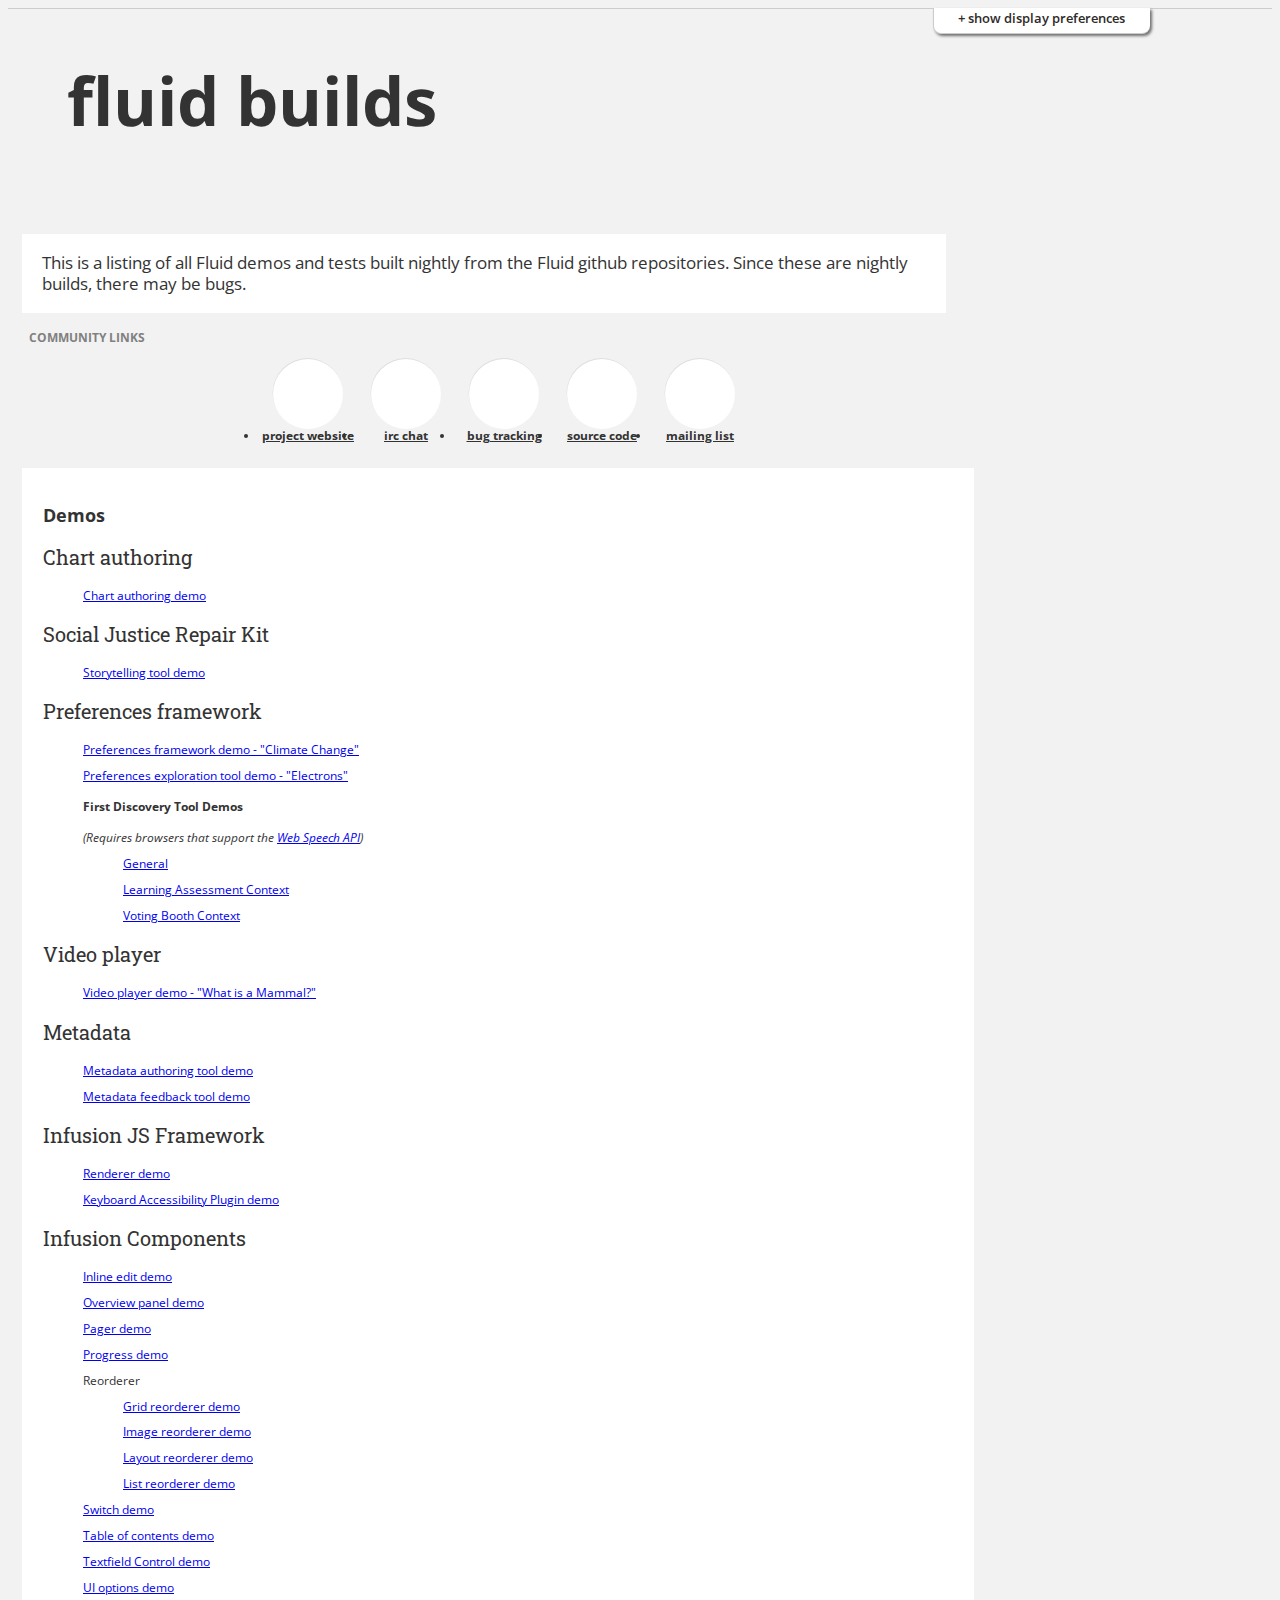
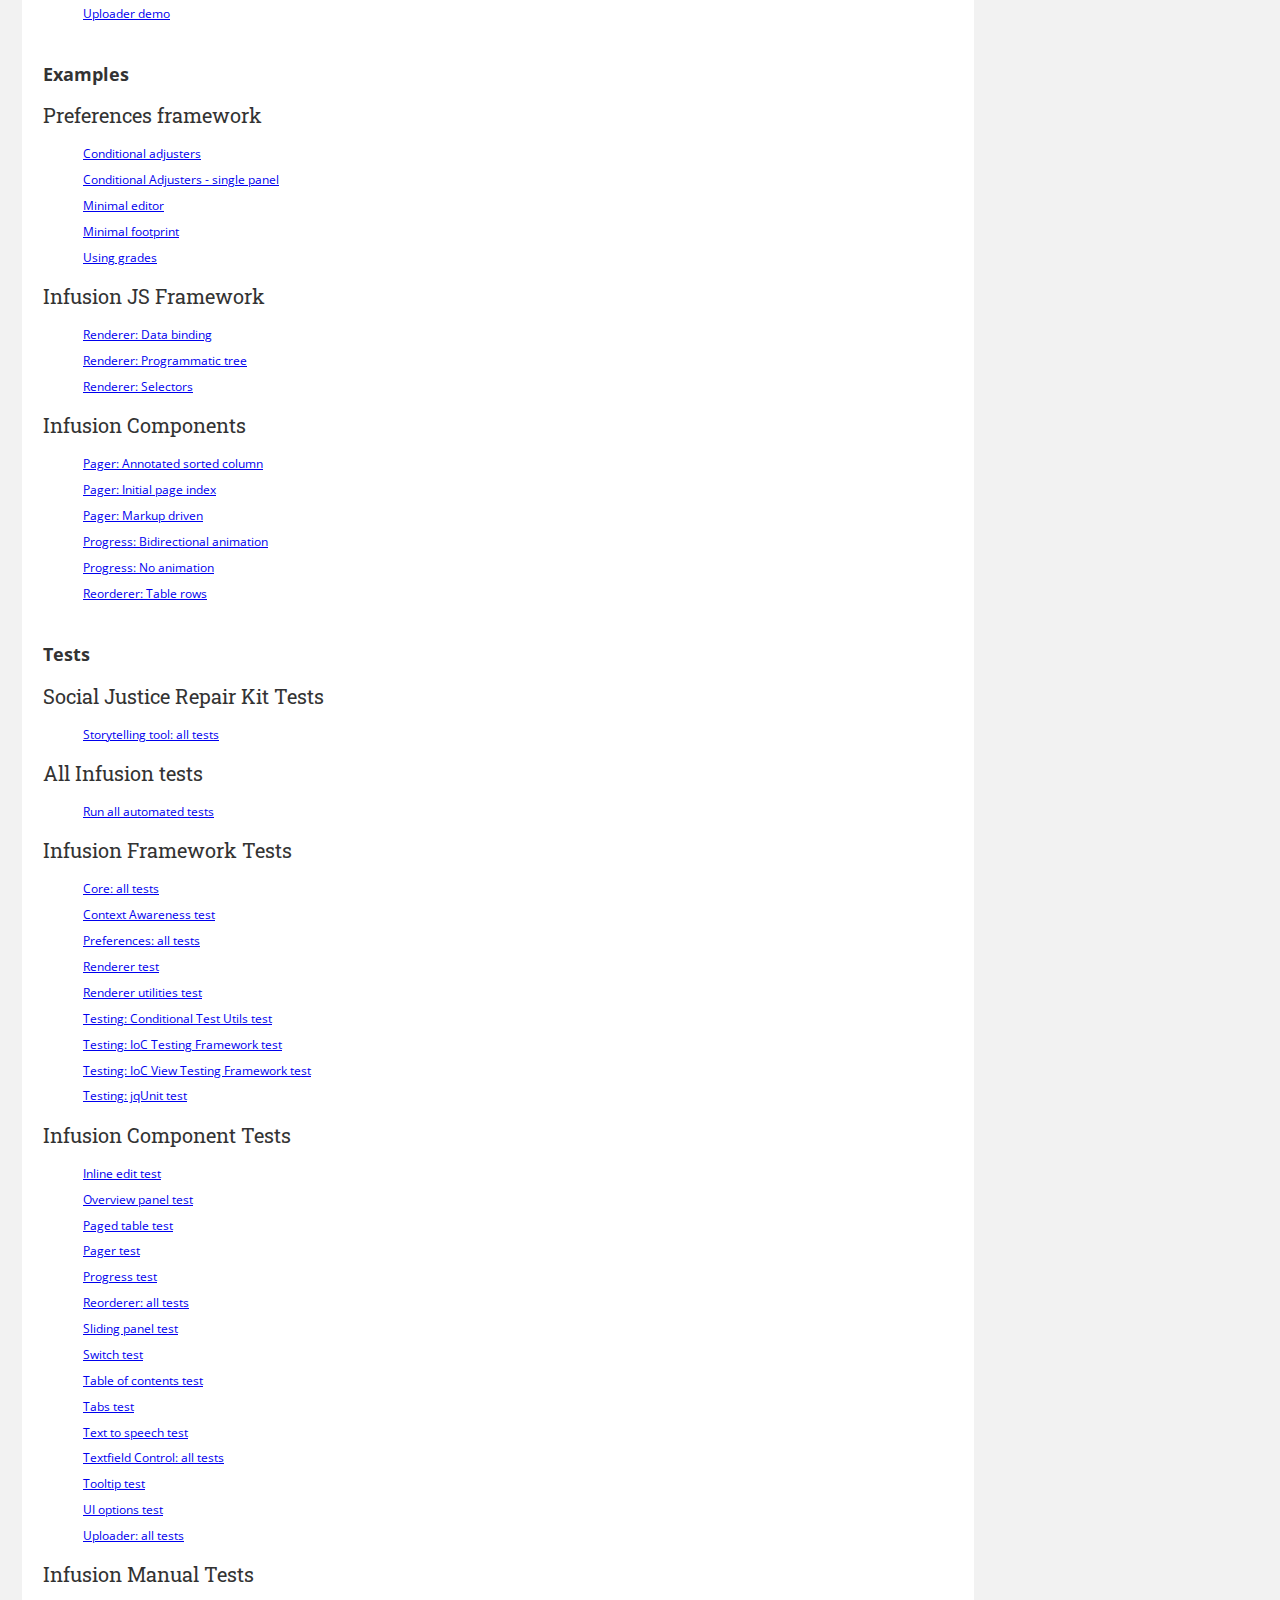
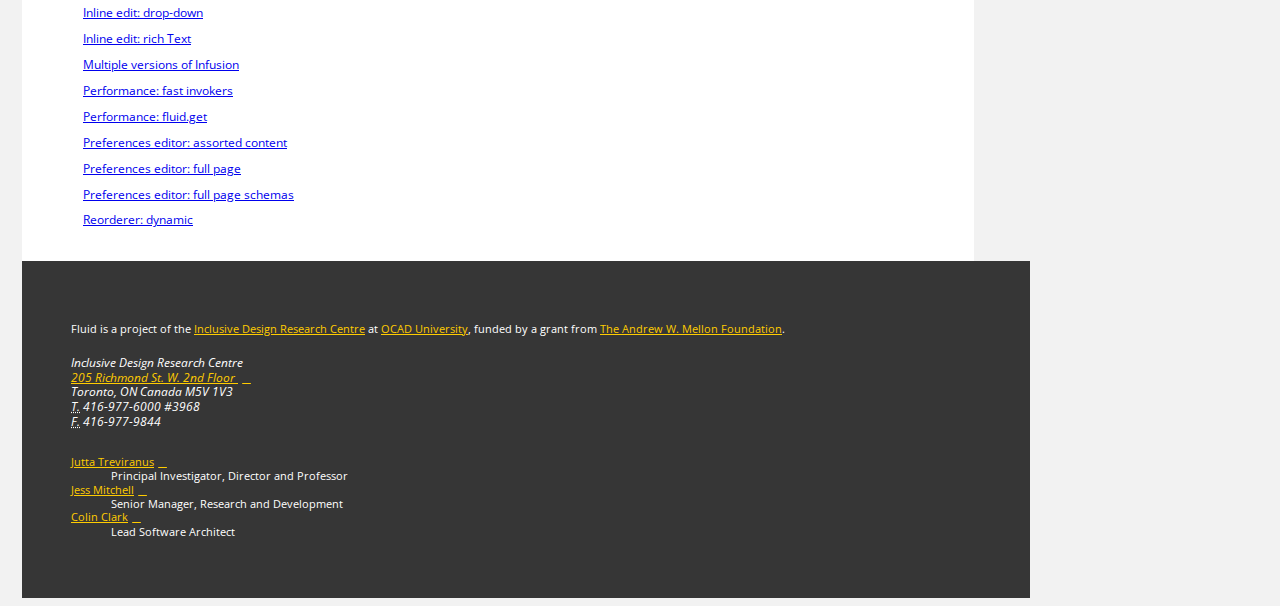
==== index.html @ 8ea357ba "NOJIRA: Removed old link and correct name of another." ====
<!DOCTYPE html>
<html lang="en" dir="ltr">

    <head>
        <meta http-equiv="Content-Type" content="text/html; charset=utf-8">
        <!-- Styles -->
        <link  rel="stylesheet" href="./lib/foundation/css/foundation.css" />
        <link rel="stylesheet" href="lib/infusion/src/framework/preferences/css/Enactors.css" />
        <link rel="stylesheet" href="lib/infusion/src/framework/preferences/css/PrefsEditor.css" />
        <link rel="stylesheet" href="lib/infusion/src/framework/preferences/css/SeparatedPanelPrefsEditor.css" />
        <link  rel="stylesheet" href="./css/style.css" />
        <link  rel="stylesheet" href="https://fonts.googleapis.com/css?family=Roboto+Slab:400,300,700,100" />
        <link  rel="stylesheet" href="https://fonts.googleapis.com/css?family=Open+Sans:400italic,700italic,400,700" />

        <!-- Scripts -->
        <link rel="icon" type="image/png" href="./images/favicon.png">
        <script type="text/javascript" src="lib/infusion/infusion-custom.js"></script>

        <title>Builds | Fluid</title>
    </head>

    <body>
        <div class="flc-prefsEditor-separatedPanel fl-prefsEditor-separatedPanel">
            <!-- This is the div that will contain the Preference Editor component -->
            <div class="flc-slidingPanel-panel flc-prefsEditor-iframe"></div>
            <!-- This div is for the sliding panel that shows and hides the Preference Editor controls -->
            <div class="fl-panelBar">
                <span class="fl-prefsEditor-buttons">
                    <button id="reset" class="flc-prefsEditor-reset fl-prefsEditor-reset"><span class="fl-icon-undo"></span> Reset</button>
                    <button id="show-hide" class="flc-slidingPanel-toggleButton fl-prefsEditor-showHide"> Show/Hide</button>
                </span>
            </div>
        </div>

        <script type="text/javascript">
            $(document).ready(function () {
                fluid.uiOptions.prefsEditor(".flc-prefsEditor-separatedPanel", {
                    "templatePrefix": "lib/infusion/src/framework/preferences/html/",
                    "messagePrefix": "lib/infusion/src/framework/preferences/messages/",
                    "tocTemplate": "lib/infusion/src/components/tableOfContents/html/TableOfContents.html",
                    components: {
                        prefsEditorLoader: {
                            options: {
                                iframeRenderer: {
                                    markupProps: {
                                        src: "SeparatedPanelPrefsEditorFrame.html"
                                    }
                                }
                            }
                        }
                    }
                });
            });
        </script>
        <div class="fluid-build">
            <div class="row fluid-build-header">
                <header class="small-12 columns">
                    <h1><span class="fluid-build-logo-star" role="presentation"></span>fluid <span class="subheader">builds</span></h1>
                </header>
            </div>


            <section class="row">
                <div class="flc-toc-tocContainer small-12 columns"> </div>

                <div class="columns small-12 fluid-build-disclaimer">
                    This is a listing of all Fluid demos and tests built nightly from the Fluid github repositories. Since these are nightly builds, there may be bugs.
                </div>
                <div class="columns small-12">
                    <h2 class="fluid-build-deemphasized-text">Community links</h2>

                    <div class="text-center fluid-build-community">
                        <ul class="inline-list fluid-build-community-list">
                            <li><a href="https://fluidproject.org/"><span class="fluid-build-community-icon fluid-build-logo-star" role="presentation"></span>project website</a></li>
                            <li><a href="https://wiki.fluidproject.org/display/fluid/IRC+Channel"><span class="fluid-build-community-icon fluid-build-community-irc" role="presentation"></span>irc chat</a></li>
                            <li><a href="https://issues.fluidproject.org"><span class="fluid-build-community-icon fluid-build-community-bugs" role="presentation"></span>bug tracking</a></li>
                            <li><a href="https://github.com/fluid-project"><span class="fluid-build-community-icon fluid-build-community-source" role="presentation"></span>source code</a></li>
                            <li><a href="https://wiki.fluidproject.org/display/fluid/Mailing+Lists"><span class="fluid-build-community-icon fluid-build-community-mailinglist" role="presentation"></span>mailing list</a></li>
                        </ul>
                    </div>
                </div>
            </section>

            <main>
                <div class="row fluid-build-list">
                    <section class="small-12 medium-4 columns">
                        <h2>Demos</h2>

                        <h3>Chart authoring</h3>
                        <ul>
                            <li><a href="https://build.fluidproject.org/chartAuthoring/demos">Chart authoring demo</a></li>
                        </ul>

                        <h3>Social Justice Repair Kit</h3>
                        <ul>
                            <li><a href="https://build.fluidproject.org/sjrk-storyTelling/">Storytelling tool demo</a></li>
                        </ul>

                        <h3>Preferences framework</h3>
                        <ul>
                            <li><a href="https://build.fluidproject.org/infusion/demos/prefsFramework/">Preferences framework demo - "Climate Change"</a></li>
                            <li><a href="https://build.fluidproject.org/prefsEditors/demos/explorationTool/">Preferences exploration tool demo - "Electrons"</a></li>
                            <li>
                                <h4>First Discovery Tool Demos</h4>
                                <em>(Requires browsers that support the <a href="https://dvcs.w3.org/hg/speech-api/raw-file/tip/speechapi.html">Web Speech API</a>)</em>
                                <ul>
                                    <li><a href="https://build.fluidproject.org/first-discovery/demos/">General</a></li>
                                    <li><a href="https://build.fluidproject.org/first-discovery/demos/assessment">Learning Assessment Context</a></li>
                                    <li><a href="https://build.fluidproject.org/first-discovery/demos/voting">Voting Booth Context</a></li>
                                </ul>
                        </ul>

                        <h3>Video player</h3>
                        <ul>
                            <li><a href="https://build.fluidproject.org/videoPlayer/demos/Mammals.html">Video player demo - "What is a Mammal?"</a></li>
                        </ul>

                        <h3>Metadata</h3>
                        <ul>
                            <li><a href="http://metadata.floeproject.org/demos/metadata/index.html">Metadata authoring tool demo</a></li>
                            <li><a href="http://metadata.floeproject.org/demos/feedback/index.html">Metadata feedback tool demo</a></li>
                        </ul>

                        <h3>Infusion JS Framework</h3>
                        <ul>
                            <li><a href="https://build.fluidproject.org/infusion/demos/renderer/">Renderer demo</a></li>
                            <li><a href="https://build.fluidproject.org/infusion/demos/keyboard-a11y/">Keyboard Accessibility Plugin demo</a></li>
                        </ul>

                        <h3>Infusion Components</h3>
                        <ul>
                            <li><a href="https://build.fluidproject.org/infusion/demos/inlineEdit/">Inline edit demo</a></li>
                            <li><a href="https://build.fluidproject.org/infusion/demos/overviewPanel/">Overview panel demo</a></li>
                            <li><a href="https://build.fluidproject.org/infusion/demos/pager/">Pager demo</a></li>
                            <li><a href="https://build.fluidproject.org/infusion/demos/progress/">Progress demo</a></li>
                            <li> Reorderer
                                <ul>
                                    <li><a href="https://build.fluidproject.org/infusion/demos/reorderer/gridReorderer/">Grid reorderer demo</a></li>
                                    <li><a href="https://build.fluidproject.org/infusion/demos/reorderer/imageReorderer/">Image reorderer demo</a></li>
                                    <li><a href="https://build.fluidproject.org/infusion/demos/reorderer/layoutReorderer/">Layout reorderer demo</a></li>
                                    <li><a href="https://build.fluidproject.org/infusion/demos/reorderer/listReorderer/">List reorderer demo</a></li>
                                </ul>
                            </li>
                            <li><a href="https://build.fluidproject.org/infusion/demos/switch/">Switch demo</a></li>
                            <li><a href="https://build.fluidproject.org/infusion/demos/tableOfContents/">Table of contents demo</a></li>
                            <li><a href="https://build.fluidproject.org/infusion/demos/textfieldControl/">Textfield Control demo</a></li>
                            <li><a href="https://build.fluidproject.org/infusion/demos/uiOptions/">UI options demo</a></li>
                            <li><a href="https://build.fluidproject.org/infusion/demos/uploader/">Uploader demo</a></li>
                        </ul>
                    </section>

                    <section class="small-12 medium-4 columns">

                        <h2>Examples</h2>

                        <h3>Preferences framework</h3>
                        <ul>
                            <li><a href="https://build.fluidproject.org/infusion/examples/framework/preferences/conditionalAdjusters/">Conditional adjusters</a></li>
                            <li><a href="https://build.fluidproject.org/infusion/examples/framework/preferences/conditionalAdjusters-singlePanel/">Conditional Adjusters - single panel</a></li>
                            <li><a href="https://build.fluidproject.org/infusion/examples/framework/preferences/minimalEditor/">Minimal editor</a></li>
                            <li><a href="https://build.fluidproject.org/infusion/examples/framework/preferences/minimalFootprint/">Minimal footprint</a></li>
                            <li><a href="https://build.fluidproject.org/infusion/examples/framework/preferences/usingGrades/">Using grades</a></li>
                        </ul>

                        <h3>Infusion JS Framework</h3>
                        <ul>
                            <li><a href="https://build.fluidproject.org/infusion/examples/framework/renderer/dataBinding/">Renderer: Data binding</a></li>
                            <li><a href="https://build.fluidproject.org/infusion/examples/framework/renderer/programmaticTree/">Renderer: Programmatic tree</a></li>
                            <li><a href="https://build.fluidproject.org/infusion/examples/framework/renderer/selectors/">Renderer: Selectors</a></li>
                        </ul>

                        <h3>Infusion Components</h3>
                        <ul>
                            <li><a href="https://build.fluidproject.org/infusion/examples/components/pager/annotateSortedColumn/">Pager: Annotated sorted column</a></li>
                            <li><a href="https://build.fluidproject.org/infusion/examples/components/pager/initialPageIndex/">Pager: Initial page index</a></li>
                            <li><a href="https://build.fluidproject.org/infusion/examples/components/pager/markupDriven/">Pager: Markup driven</a></li>
                            <li><a href="https://build.fluidproject.org/infusion/examples/components/progress/bidirectionalAnimation/">Progress: Bidirectional animation</a></li>
                            <li><a href="https://build.fluidproject.org/infusion/examples/components/progress/noAnimation/">Progress: No animation</a></li>
                            <li><a href="https://build.fluidproject.org/infusion/examples/components/reorderer/tableRow/">Reorderer: Table rows</a></li>
                        </ul>
                    </section>

                    <section class="small-12 medium-4 columns">
                        <h2>Tests</h2>

                        <h3>Social Justice Repair Kit Tests</h3>
                        <ul>
                            <li>
                                <a href="https://build.fluidproject.org/sjrk-storyTelling/tests/all-tests.html">Storytelling tool: all tests</a>
                            </li>
                        </ul>

                        <h3>All Infusion tests</h3>
                        <ul>
                            <li><a href="https://build.fluidproject.org/infusion/tests/all-tests.html">Run all automated tests</a></li>
                        </ul>

                        <h3>Infusion Framework Tests</h3>
                        <ul>
                            <li><a href="https://build.fluidproject.org/infusion/tests/framework-tests/core/all-tests.html">Core: all tests</a></li>
                            <li><a href="https://build.fluidproject.org/infusion/tests/framework-tests/enhancement/html/ContextAwareness-test.html">Context Awareness test</a></li>
                            <li><a href="https://build.fluidproject.org/infusion/tests/framework-tests/preferences/all-tests.html">Preferences: all tests</a></li>
                            <li><a href="https://build.fluidproject.org/infusion/tests/framework-tests/renderer/html/Renderer-test.html">Renderer test</a></li>
                            <li><a href="https://build.fluidproject.org/infusion/tests/framework-tests/renderer/html/RendererUtilities-test.html">Renderer utilities test</a></li>
                            <li><a href="https://build.fluidproject.org/infusion/tests/test-core/testTests/html/ConditionalTestUtils-test.html">Testing: Conditional Test Utils test</a></li>
                            <li><a href="https://build.fluidproject.org/infusion/tests/test-core/testTests/html/IoCTesting-test.html">Testing: IoC Testing Framework test</a></li>
                            <li><a href="https://build.fluidproject.org/infusion/tests/test-core/testTests/html/IoCTestingView-test.html">Testing: IoC View Testing Framework test</a></li>
                            <li><a href="https://build.fluidproject.org/infusion/tests/test-core/testTests/html/jqUnit-test.html">Testing: jqUnit test</a></li>
                        </ul>

                        <h3>Infusion Component Tests</h3>
                        <ul>
                            <li><a href="https://build.fluidproject.org/infusion/tests/component-tests/inlineEdit/html/InlineEdit-test.html">Inline edit test</a></li>
                            <li><a href="https://build.fluidproject.org/infusion/tests/component-tests/overviewPanel/html/OverviewPanel-test.html">Overview panel test</a></li>
                            <li><a href="https://build.fluidproject.org/infusion/tests/component-tests/pager/html/PagedTable-test.html">Paged table test</a></li>
                            <li><a href="https://build.fluidproject.org/infusion/tests/component-tests/pager/html/Pager-test.html">Pager test</a></li>
                            <li><a href="https://build.fluidproject.org/infusion/tests/component-tests/progress/html/Progress-test.html">Progress test</a></li>
                            <li><a href="https://build.fluidproject.org/infusion/tests/component-tests/reorderer/all-tests.html">Reorderer: all tests</a></li>
                            <li><a href="https://build.fluidproject.org/infusion/tests/component-tests/slidingPanel/html/SlidingPanel-test.html">Sliding panel test</a></li>
                            <li><a href="https://build.fluidproject.org/infusion/tests/component-tests/switch/html/Switch-test.html">Switch test</a></li>
                            <li><a href="https://build.fluidproject.org/infusion/tests/component-tests/tableOfContents/html/TableOfContents-test.html">Table of contents test</a></li>
                            <li><a href="https://build.fluidproject.org/infusion/tests/component-tests/tabs/html/Tabs-test.html">Tabs test</a></li>
                            <li><a href="https://build.fluidproject.org/infusion/tests/component-tests/textToSpeech/html/TextToSpeech-test.html">Text to speech test</a></li>
                            <li><a href="https://build.fluidproject.org/infusion/tests/component-tests/textfieldControl/all-tests.html">Textfield Control: all tests</a></li>
                            <li><a href="https://build.fluidproject.org/infusion/tests/component-tests/tooltip/html/Tooltip-test.html">Tooltip test</a></li>
                            <li><a href="https://build.fluidproject.org/infusion/tests/component-tests/uiOptions/html/UIOptions-test.html">UI options test</a></li>
                            <li><a href="https://build.fluidproject.org/infusion/tests/component-tests/uploader/all-tests.html">Uploader: all tests</a></li>
                        </ul>

                        <h3>Infusion Manual Tests</h3>
                        <ul>
                            <li><a href="https://build.fluidproject.org/infusion/tests/manual-tests/components/inlineEdit/dropdown/">Inline edit: drop-down</a></li>
                            <li><a href="https://build.fluidproject.org/infusion/tests/manual-tests/components/inlineEdit/rich/">Inline edit: rich Text</a></li>
                            <li><a href="https://build.fluidproject.org/infusion/tests/manual-tests/framework/core/multipleVersions/">Multiple versions of Infusion</a></li>
                            <li><a href="https://build.fluidproject.org/infusion/tests/manual-tests/framework/core/performance-fastInvokers/">Performance: fast invokers</a></li>
                            <li><a href="https://build.fluidproject.org/infusion/tests/manual-tests/framework/core/performance-get/">Performance: fluid.get</a></li>
                            <li><a href="https://build.fluidproject.org/infusion/tests/manual-tests/framework/preferences/assortedContent/">Preferences editor: assorted content</a></li>
                            <li><a href="https://build.fluidproject.org/infusion/tests/manual-tests/framework/preferences/fullPage/">Preferences editor: full page</a></li>
                            <li><a href="https://build.fluidproject.org/infusion/tests/manual-tests/framework/preferences/fullPage-schema/">Preferences editor: full page schemas</a></li>
                            <li><a href="https://build.fluidproject.org/infusion/tests/manual-tests/components/reorderer/dynamic/">Reorderer: dynamic</a></li>
                        </ul>
                    </section>
                </div>
            </main>

            <footer class="row fluid-build-footer">
                <div class="medium-6 columns">
                    <p>Fluid is a project of the <a href="https://idrc.ocadu.ca/">Inclusive Design Research Centre</a> at <a href="http://www.ocadu.ca">OCAD University</a>, funded by a grant from <a href="http://www.mellon.org/">The Andrew W. Mellon Foundation</a>.</p>
                    <address>
                        Inclusive Design Research Centre<br/>
                        <a href="https://www.google.com/maps/place/205+Richmond+St+W/@43.6493603,-79.3901121,17z/">205 Richmond St. W. 2nd Floor <span class="fluid-build-map-icon" role="presentation"></span></a><br/>
                        Toronto, ON Canada M5V 1V3<br/>
                        <abbr title="Phone number">T.</abbr> 416-977-6000 #3968 <br/>
                        <abbr title="Fax">F.</abbr> 416-977-9844
                    </address>
                </div>

                <div class="medium-6 columns">
                    <dl class="fluid-build-projectCoordinator-list">
                        <dt><a href="mailto:jtreviranus@faculty.ocadu.ca">Jutta Treviranus<span class="fluid-build-mail-icon" role="presentation"></span></a></dt>
                        <dd>Principal Investigator, Director and Professor</dd>
                        <dt><a href="mailto:jmitchell@ocadu.ca">Jess Mitchell<span class="fluid-build-mail-icon" role="presentation"></span></a></dt>
                        <dd>Senior Manager, Research and Development</dd>
                        <dt><a href="mailto:cclark@ocadu.ca">Colin Clark<span class="fluid-build-mail-icon" role="presentation"></span></a></dt>
                        <dd>Lead Software Architect</dd>
                    </dl>
                </div>
            </footer>
        </div>
    </body>
</html>
---- lib/infusion/src/framework/preferences/css/Enactors.css ----
/*
 * General prefs editor styling used to apply preferences
 * !important is used for all styles to ensure that Preferences Framework's enactors are able to override the page's default styles.
 */
.fl-font-serif,
.fl-font-serif * {
  font-family: Georgia, Times, "Times New Roman", "Book Antiqua", serif !important;
}
.fl-font-sans,
.fl-font-sans * {
  font-family: Tahoma, Verdana, Helvetica, sans-serif !important;
}
.fl-font-monospace,
.fl-font-monospace * {
  font-family: "Courier New, Courier", monospace !important;
}
.fl-font-arial,
.fl-font-arial * {
  font-family: "Arial" !important;
}
.fl-font-verdana,
.fl-font-verdana * {
  font-family: "Verdana" !important;
}
.fl-font-times,
.fl-font-times * {
  font-family: Georgia, Times, "Times New Roman", serif !important;
}
.fl-font-courier,
.fl-font-courier * {
  font-family: "Courier New", Courier, monospace !important;
}
.fl-font-comic-sans,
.fl-font-comic-sans * {
  font-family: "Comic Sans MS", sans-serif !important;
}
.fl-text-larger {
  font-size: 125% !important;
}
.fl-link-enhanced {
  font-size: 125% !important;
  text-decoration: underline !important;
  font-weight: bold !important;
}
.fl-theme-bw,
.fl-theme-bw *,
.fl-preview-theme.fl-theme-bw,
.fl-theme-bw div,
.fl-theme-bw input,
.fl-theme-bw h1,
.fl-theme-bw h2,
.fl-theme-bw h3,
.fl-theme-bw h4,
.fl-theme-bw h5,
.fl-theme-bw h6 {
  color: #000 !important;
  background-color: #fff !important;
  border-top-color: #000 !important;
  border-right-color: #000 !important;
  border-bottom-color: #000 !important;
  border-left-color: #000 !important;
}
.fl-theme-bw iframe {
  border-top-color: #000 !important;
  border-right-color: #000 !important;
  border-bottom-color: #000 !important;
  border-left-color: #000 !important;
}
.fl-theme-bw a {
  color: #000 !important;
  font-weight: bold !important;
  background-color: #fff !important;
}
.fl-theme-bw th {
  border-top-width: 0.1em;
  border-top-style: solid;
  border-top-color: #000 !important;
  border-right-width: 0.1em;
  border-right-style: solid;
  border-right-color: #000 !important;
  border-bottom-width: 0.1em;
  border-bottom-style: solid;
  border-bottom-color: #000 !important;
  border-left-width: 0.1em;
  border-left-style: solid;
  border-left-color: #000 !important;
  background-color: #000 !important;
  color: #fff !important;
}
.fl-theme-bw td {
  border-top-width: 0.1em;
  border-top-style: solid;
  border-top-color: #000 !important;
  border-right-width: 0.1em;
  border-right-style: solid;
  border-right-color: #000 !important;
  border-bottom-width: 0.1em;
  border-bottom-style: solid;
  border-bottom-color: #000 !important;
  border-left-width: 0.1em;
  border-left-style: solid;
  border-left-color: #000 !important;
}
.fl-theme-bw .fl-focus:focus,
.fl-theme-bw .fl-focus :focus,
.fl-theme-bw.fl-focus :focus,
.fl-theme-bw .selectable {
  outline-width: 0.2em;
  outline-style: solid;
  outline-color: #000;
}
.fl-theme-bw .fl-reorderer-dropMarker {
  background-color: #f00 !important;
}
.fl-theme-bw .fl-inlineEdit-edit {
  background-color: #000 !important;
  color: #fff !important;
  border-top-width: 0.1em;
  border-top-style: solid;
  border-top-color: #fff !important;
  border-right-width: 0.1em;
  border-right-style: solid;
  border-right-color: #fff !important;
  border-bottom-width: 0.1em;
  border-bottom-style: solid;
  border-bottom-color: #fff !important;
  border-left-width: 0.1em;
  border-left-style: solid;
  border-left-color: #fff !important;
  padding-top: 0.1em;
  padding-right: 0.1em;
  padding-bottom: 0.1em;
  padding-left: 0.1em;
  margin-top: -0.1em;
  margin-right: -0.1em;
  margin-bottom: -0.1em;
  margin-left: -0.1em;
}
.fl-theme-bw.fl-inverted-color,
.fl-theme-bw.fl-inverted-color *,
.fl-preview-theme.fl-theme-bw.fl-inverted-color {
  color: #fff !important;
  background-color: #000 !important;
  border-top-color: #fff !important;
  border-right-color: #fff !important;
  border-bottom-color: #fff !important;
  border-left-color: #fff !important;
}
.fl-theme-bw.fl-inverted-color.fl-focus :focus {
  outline-width: 0.2em;
  outline-style: solid;
  outline-color: #fff;
}
.fl-theme-bw .fl-inverted-color,
.fl-theme-bw .fl-inverted-color *,
.fl-theme-bw .fl-inverted-color div,
.fl-theme-bw .fl-inverted-color input,
.fl-theme-bw .fl-inverted-color h1,
.fl-theme-bw .fl-inverted-color h2,
.fl-theme-bw .fl-inverted-color h3,
.fl-theme-bw .fl-inverted-color h4,
.fl-theme-bw .fl-inverted-color h5,
.fl-theme-bw .fl-inverted-color h6 {
  color: #fff !important;
  background-color: #000 !important;
  border-top-color: #fff !important;
  border-right-color: #fff !important;
  border-bottom-color: #fff !important;
  border-left-color: #fff !important;
}
.fl-theme-bw .fl-inverted-color iframe {
  border-top-color: #fff !important;
  border-right-color: #fff !important;
  border-bottom-color: #fff !important;
  border-left-color: #fff !important;
}
.fl-theme-bw .fl-inverted-color a {
  color: #fff !important;
  font-weight: bold !important;
  background-color: #000 !important;
}
.fl-theme-bw .fl-inverted-color th {
  border-top-width: 0.1em;
  border-top-style: solid;
  border-top-color: #fff !important;
  border-right-width: 0.1em;
  border-right-style: solid;
  border-right-color: #fff !important;
  border-bottom-width: 0.1em;
  border-bottom-style: solid;
  border-bottom-color: #fff !important;
  border-left-width: 0.1em;
  border-left-style: solid;
  border-left-color: #fff !important;
  background-color: #fff !important;
  color: #000 !important;
}
.fl-theme-bw .fl-inverted-color td {
  border-top-width: 0.1em;
  border-top-style: solid;
  border-top-color: #fff !important;
  border-right-width: 0.1em;
  border-right-style: solid;
  border-right-color: #fff !important;
  border-bottom-width: 0.1em;
  border-bottom-style: solid;
  border-bottom-color: #fff !important;
  border-left-width: 0.1em;
  border-left-style: solid;
  border-left-color: #fff !important;
}
.fl-theme-bw .fl-inverted-color .fl-focus:focus,
.fl-theme-bw .fl-inverted-color .fl-focus :focus,
.fl-theme-bw .fl-inverted-color .selectable {
  outline-width: 0.2em;
  outline-style: solid;
  outline-color: #fff;
}
.fl-theme-bw .fl-inverted-color .fl-reorderer-dropMarker {
  background-color: #f00 !important;
}
.fl-theme-bw .fl-inverted-color .fl-inlineEdit-edit {
  background-color: #fff !important;
  color: #000 !important;
  border-top-width: 0.1em;
  border-top-style: solid;
  border-top-color: #000 !important;
  border-right-width: 0.1em;
  border-right-style: solid;
  border-right-color: #000 !important;
  border-bottom-width: 0.1em;
  border-bottom-style: solid;
  border-bottom-color: #000 !important;
  border-left-width: 0.1em;
  border-left-style: solid;
  border-left-color: #000 !important;
  padding-top: 0.1em;
  padding-right: 0.1em;
  padding-bottom: 0.1em;
  padding-left: 0.1em;
  margin-top: -0.1em;
  margin-right: -0.1em;
  margin-bottom: -0.1em;
  margin-left: -0.1em;
}
.fl-theme-wb,
.fl-theme-wb *,
.fl-preview-theme.fl-theme-wb,
.fl-theme-wb div,
.fl-theme-wb input,
.fl-theme-wb h1,
.fl-theme-wb h2,
.fl-theme-wb h3,
.fl-theme-wb h4,
.fl-theme-wb h5,
.fl-theme-wb h6 {
  color: #fff !important;
  background-color: #000 !important;
  border-top-color: #fff !important;
  border-right-color: #fff !important;
  border-bottom-color: #fff !important;
  border-left-color: #fff !important;
}
.fl-theme-wb iframe {
  border-top-color: #fff !important;
  border-right-color: #fff !important;
  border-bottom-color: #fff !important;
  border-left-color: #fff !important;
}
.fl-theme-wb a {
  color: #fff !important;
  font-weight: bold !important;
  background-color: #000 !important;
}
.fl-theme-wb th {
  border-top-width: 0.1em;
  border-top-style: solid;
  border-top-color: #fff !important;
  border-right-width: 0.1em;
  border-right-style: solid;
  border-right-color: #fff !important;
  border-bottom-width: 0.1em;
  border-bottom-style: solid;
  border-bottom-color: #fff !important;
  border-left-width: 0.1em;
  border-left-style: solid;
  border-left-color: #fff !important;
  background-color: #fff !important;
  color: #000 !important;
}
.fl-theme-wb td {
  border-top-width: 0.1em;
  border-top-style: solid;
  border-top-color: #fff !important;
  border-right-width: 0.1em;
  border-right-style: solid;
  border-right-color: #fff !important;
  border-bottom-width: 0.1em;
  border-bottom-style: solid;
  border-bottom-color: #fff !important;
  border-left-width: 0.1em;
  border-left-style: solid;
  border-left-color: #fff !important;
}
.fl-theme-wb .fl-focus:focus,
.fl-theme-wb .fl-focus :focus,
.fl-theme-wb.fl-focus :focus,
.fl-theme-wb .selectable {
  outline-width: 0.2em;
  outline-style: solid;
  outline-color: #fff;
}
.fl-theme-wb .fl-reorderer-dropMarker {
  background-color: #f00 !important;
}
.fl-theme-wb .fl-inlineEdit-edit {
  background-color: #fff !important;
  color: #000 !important;
  border-top-width: 0.1em;
  border-top-style: solid;
  border-top-color: #000 !important;
  border-right-width: 0.1em;
  border-right-style: solid;
  border-right-color: #000 !important;
  border-bottom-width: 0.1em;
  border-bottom-style: solid;
  border-bottom-color: #000 !important;
  border-left-width: 0.1em;
  border-left-style: solid;
  border-left-color: #000 !important;
  padding-top: 0.1em;
  padding-right: 0.1em;
  padding-bottom: 0.1em;
  padding-left: 0.1em;
  margin-top: -0.1em;
  margin-right: -0.1em;
  margin-bottom: -0.1em;
  margin-left: -0.1em;
}
.fl-theme-wb.fl-inverted-color,
.fl-theme-wb.fl-inverted-color *,
.fl-preview-theme.fl-theme-wb.fl-inverted-color {
  color: #000 !important;
  background-color: #fff !important;
  border-top-color: #000 !important;
  border-right-color: #000 !important;
  border-bottom-color: #000 !important;
  border-left-color: #000 !important;
}
.fl-theme-wb.fl-inverted-color.fl-focus :focus {
  outline-width: 0.2em;
  outline-style: solid;
  outline-color: #000;
}
.fl-theme-wb .fl-inverted-color,
.fl-theme-wb .fl-inverted-color *,
.fl-theme-wb .fl-inverted-color div,
.fl-theme-wb .fl-inverted-color input,
.fl-theme-wb .fl-inverted-color h1,
.fl-theme-wb .fl-inverted-color h2,
.fl-theme-wb .fl-inverted-color h3,
.fl-theme-wb .fl-inverted-color h4,
.fl-theme-wb .fl-inverted-color h5,
.fl-theme-wb .fl-inverted-color h6 {
  color: #000 !important;
  background-color: #fff !important;
  border-top-color: #000 !important;
  border-right-color: #000 !important;
  border-bottom-color: #000 !important;
  border-left-color: #000 !important;
}
.fl-theme-wb .fl-inverted-color iframe {
  border-top-color: #000 !important;
  border-right-color: #000 !important;
  border-bottom-color: #000 !important;
  border-left-color: #000 !important;
}
.fl-theme-wb .fl-inverted-color a {
  color: #000 !important;
  font-weight: bold !important;
  background-color: #fff !important;
}
.fl-theme-wb .fl-inverted-color th {
  border-top-width: 0.1em;
  border-top-style: solid;
  border-top-color: #000 !important;
  border-right-width: 0.1em;
  border-right-style: solid;
  border-right-color: #000 !important;
  border-bottom-width: 0.1em;
  border-bottom-style: solid;
  border-bottom-color: #000 !important;
  border-left-width: 0.1em;
  border-left-style: solid;
  border-left-color: #000 !important;
  background-color: #000 !important;
  color: #fff !important;
}
.fl-theme-wb .fl-inverted-color td {
  border-top-width: 0.1em;
  border-top-style: solid;
  border-top-color: #000 !important;
  border-right-width: 0.1em;
  border-right-style: solid;
  border-right-color: #000 !important;
  border-bottom-width: 0.1em;
  border-bottom-style: solid;
  border-bottom-color: #000 !important;
  border-left-width: 0.1em;
  border-left-style: solid;
  border-left-color: #000 !important;
}
.fl-theme-wb .fl-inverted-color .fl-focus:focus,
.fl-theme-wb .fl-inverted-color .fl-focus :focus,
.fl-theme-wb .fl-inverted-color .selectable {
  outline-width: 0.2em;
  outline-style: solid;
  outline-color: #000;
}
.fl-theme-wb .fl-inverted-color .fl-reorderer-dropMarker {
  background-color: #f00 !important;
}
.fl-theme-wb .fl-inverted-color .fl-inlineEdit-edit {
  background-color: #000 !important;
  color: #fff !important;
  border-top-width: 0.1em;
  border-top-style: solid;
  border-top-color: #fff !important;
  border-right-width: 0.1em;
  border-right-style: solid;
  border-right-color: #fff !important;
  border-bottom-width: 0.1em;
  border-bottom-style: solid;
  border-bottom-color: #fff !important;
  border-left-width: 0.1em;
  border-left-style: solid;
  border-left-color: #fff !important;
  padding-top: 0.1em;
  padding-right: 0.1em;
  padding-bottom: 0.1em;
  padding-left: 0.1em;
  margin-top: -0.1em;
  margin-right: -0.1em;
  margin-bottom: -0.1em;
  margin-left: -0.1em;
}
.fl-theme-yb,
.fl-theme-yb *,
.fl-preview-theme.fl-theme-yb,
.fl-theme-yb div,
.fl-theme-yb input,
.fl-theme-yb h1,
.fl-theme-yb h2,
.fl-theme-yb h3,
.fl-theme-yb h4,
.fl-theme-yb h5,
.fl-theme-yb h6 {
  color: #ff0 !important;
  background-color: #000 !important;
  border-top-color: #ff0 !important;
  border-right-color: #ff0 !important;
  border-bottom-color: #ff0 !important;
  border-left-color: #ff0 !important;
}
.fl-theme-yb iframe {
  border-top-color: #ff0 !important;
  border-right-color: #ff0 !important;
  border-bottom-color: #ff0 !important;
  border-left-color: #ff0 !important;
}
.fl-theme-yb a {
  color: #ff0 !important;
  font-weight: bold !important;
  background-color: #000 !important;
}
.fl-theme-yb th {
  border-top-width: 0.1em;
  border-top-style: solid;
  border-top-color: #ff0 !important;
  border-right-width: 0.1em;
  border-right-style: solid;
  border-right-color: #ff0 !important;
  border-bottom-width: 0.1em;
  border-bottom-style: solid;
  border-bottom-color: #ff0 !important;
  border-left-width: 0.1em;
  border-left-style: solid;
  border-left-color: #ff0 !important;
  background-color: #ff0 !important;
  color: #000 !important;
}
.fl-theme-yb td {
  border-top-width: 0.1em;
  border-top-style: solid;
  border-top-color: #ff0 !important;
  border-right-width: 0.1em;
  border-right-style: solid;
  border-right-color: #ff0 !important;
  border-bottom-width: 0.1em;
  border-bottom-style: solid;
  border-bottom-color: #ff0 !important;
  border-left-width: 0.1em;
  border-left-style: solid;
  border-left-color: #ff0 !important;
}
.fl-theme-yb .fl-focus:focus,
.fl-theme-yb .fl-focus :focus,
.fl-theme-yb.fl-focus :focus,
.fl-theme-yb .selectable {
  outline-width: 0.2em;
  outline-style: solid;
  outline-color: #ff0;
}
.fl-theme-yb .fl-reorderer-dropMarker {
  background-color: #f00 !important;
}
.fl-theme-yb .fl-inlineEdit-edit {
  background-color: #ff0 !important;
  color: #000 !important;
  border-top-width: 0.1em;
  border-top-style: solid;
  border-top-color: #000 !important;
  border-right-width: 0.1em;
  border-right-style: solid;
  border-right-color: #000 !important;
  border-bottom-width: 0.1em;
  border-bottom-style: solid;
  border-bottom-color: #000 !important;
  border-left-width: 0.1em;
  border-left-style: solid;
  border-left-color: #000 !important;
  padding-top: 0.1em;
  padding-right: 0.1em;
  padding-bottom: 0.1em;
  padding-left: 0.1em;
  margin-top: -0.1em;
  margin-right: -0.1em;
  margin-bottom: -0.1em;
  margin-left: -0.1em;
}
.fl-theme-yb.fl-inverted-color,
.fl-theme-yb.fl-inverted-color *,
.fl-preview-theme.fl-theme-yb.fl-inverted-color {
  color: #000 !important;
  background-color: #ff0 !important;
  border-top-color: #000 !important;
  border-right-color: #000 !important;
  border-bottom-color: #000 !important;
  border-left-color: #000 !important;
}
.fl-theme-yb.fl-inverted-color.fl-focus :focus {
  outline-width: 0.2em;
  outline-style: solid;
  outline-color: #000;
}
.fl-theme-yb .fl-inverted-color,
.fl-theme-yb .fl-inverted-color *,
.fl-theme-yb .fl-inverted-color div,
.fl-theme-yb .fl-inverted-color input,
.fl-theme-yb .fl-inverted-color h1,
.fl-theme-yb .fl-inverted-color h2,
.fl-theme-yb .fl-inverted-color h3,
.fl-theme-yb .fl-inverted-color h4,
.fl-theme-yb .fl-inverted-color h5,
.fl-theme-yb .fl-inverted-color h6 {
  color: #000 !important;
  background-color: #ff0 !important;
  border-top-color: #000 !important;
  border-right-color: #000 !important;
  border-bottom-color: #000 !important;
  border-left-color: #000 !important;
}
.fl-theme-yb .fl-inverted-color iframe {
  border-top-color: #000 !important;
  border-right-color: #000 !important;
  border-bottom-color: #000 !important;
  border-left-color: #000 !important;
}
.fl-theme-yb .fl-inverted-color a {
  color: #000 !important;
  font-weight: bold !important;
  background-color: #ff0 !important;
}
.fl-theme-yb .fl-inverted-color th {
  border-top-width: 0.1em;
  border-top-style: solid;
  border-top-color: #000 !important;
  border-right-width: 0.1em;
  border-right-style: solid;
  border-right-color: #000 !important;
  border-bottom-width: 0.1em;
  border-bottom-style: solid;
  border-bottom-color: #000 !important;
  border-left-width: 0.1em;
  border-left-style: solid;
  border-left-color: #000 !important;
  background-color: #000 !important;
  color: #ff0 !important;
}
.fl-theme-yb .fl-inverted-color td {
  border-top-width: 0.1em;
  border-top-style: solid;
  border-top-color: #000 !important;
  border-right-width: 0.1em;
  border-right-style: solid;
  border-right-color: #000 !important;
  border-bottom-width: 0.1em;
  border-bottom-style: solid;
  border-bottom-color: #000 !important;
  border-left-width: 0.1em;
  border-left-style: solid;
  border-left-color: #000 !important;
}
.fl-theme-yb .fl-inverted-color .fl-focus:focus,
.fl-theme-yb .fl-inverted-color .fl-focus :focus,
.fl-theme-yb .fl-inverted-color .selectable {
  outline-width: 0.2em;
  outline-style: solid;
  outline-color: #000;
}
.fl-theme-yb .fl-inverted-color .fl-reorderer-dropMarker {
  background-color: #f00 !important;
}
.fl-theme-yb .fl-inverted-color .fl-inlineEdit-edit {
  background-color: #000 !important;
  color: #ff0 !important;
  border-top-width: 0.1em;
  border-top-style: solid;
  border-top-color: #ff0 !important;
  border-right-width: 0.1em;
  border-right-style: solid;
  border-right-color: #ff0 !important;
  border-bottom-width: 0.1em;
  border-bottom-style: solid;
  border-bottom-color: #ff0 !important;
  border-left-width: 0.1em;
  border-left-style: solid;
  border-left-color: #ff0 !important;
  padding-top: 0.1em;
  padding-right: 0.1em;
  padding-bottom: 0.1em;
  padding-left: 0.1em;
  margin-top: -0.1em;
  margin-right: -0.1em;
  margin-bottom: -0.1em;
  margin-left: -0.1em;
}
.fl-theme-by,
.fl-theme-by *,
.fl-preview-theme.fl-theme-by,
.fl-theme-by div,
.fl-theme-by input,
.fl-theme-by h1,
.fl-theme-by h2,
.fl-theme-by h3,
.fl-theme-by h4,
.fl-theme-by h5,
.fl-theme-by h6 {
  color: #000 !important;
  background-color: #ff0 !important;
  border-top-color: #000 !important;
  border-right-color: #000 !important;
  border-bottom-color: #000 !important;
  border-left-color: #000 !important;
}
.fl-theme-by iframe {
  border-top-color: #000 !important;
  border-right-color: #000 !important;
  border-bottom-color: #000 !important;
  border-left-color: #000 !important;
}
.fl-theme-by a {
  color: #000 !important;
  font-weight: bold !important;
  background-color: #ff0 !important;
}
.fl-theme-by th {
  border-top-width: 0.1em;
  border-top-style: solid;
  border-top-color: #000 !important;
  border-right-width: 0.1em;
  border-right-style: solid;
  border-right-color: #000 !important;
  border-bottom-width: 0.1em;
  border-bottom-style: solid;
  border-bottom-color: #000 !important;
  border-left-width: 0.1em;
  border-left-style: solid;
  border-left-color: #000 !important;
  background-color: #000 !important;
  color: #ff0 !important;
}
.fl-theme-by td {
  border-top-width: 0.1em;
  border-top-style: solid;
  border-top-color: #000 !important;
  border-right-width: 0.1em;
  border-right-style: solid;
  border-right-color: #000 !important;
  border-bottom-width: 0.1em;
  border-bottom-style: solid;
  border-bottom-color: #000 !important;
  border-left-width: 0.1em;
  border-left-style: solid;
  border-left-color: #000 !important;
}
.fl-theme-by .fl-focus:focus,
.fl-theme-by .fl-focus :focus,
.fl-theme-by.fl-focus :focus,
.fl-theme-by .selectable {
  outline-width: 0.2em;
  outline-style: solid;
  outline-color: #000;
}
.fl-theme-by .fl-reorderer-dropMarker {
  background-color: #f00 !important;
}
.fl-theme-by .fl-inlineEdit-edit {
  background-color: #000 !important;
  color: #ff0 !important;
  border-top-width: 0.1em;
  border-top-style: solid;
  border-top-color: #ff0 !important;
  border-right-width: 0.1em;
  border-right-style: solid;
  border-right-color: #ff0 !important;
  border-bottom-width: 0.1em;
  border-bottom-style: solid;
  border-bottom-color: #ff0 !important;
  border-left-width: 0.1em;
  border-left-style: solid;
  border-left-color: #ff0 !important;
  padding-top: 0.1em;
  padding-right: 0.1em;
  padding-bottom: 0.1em;
  padding-left: 0.1em;
  margin-top: -0.1em;
  margin-right: -0.1em;
  margin-bottom: -0.1em;
  margin-left: -0.1em;
}
.fl-theme-by.fl-inverted-color,
.fl-theme-by.fl-inverted-color *,
.fl-preview-theme.fl-theme-by.fl-inverted-color {
  color: #ff0 !important;
  background-color: #000 !important;
  border-top-color: #ff0 !important;
  border-right-color: #ff0 !important;
  border-bottom-color: #ff0 !important;
  border-left-color: #ff0 !important;
}
.fl-theme-by.fl-inverted-color.fl-focus :focus {
  outline-width: 0.2em;
  outline-style: solid;
  outline-color: #ff0;
}
.fl-theme-by .fl-inverted-color,
.fl-theme-by .fl-inverted-color *,
.fl-theme-by .fl-inverted-color div,
.fl-theme-by .fl-inverted-color input,
.fl-theme-by .fl-inverted-color h1,
.fl-theme-by .fl-inverted-color h2,
.fl-theme-by .fl-inverted-color h3,
.fl-theme-by .fl-inverted-color h4,
.fl-theme-by .fl-inverted-color h5,
.fl-theme-by .fl-inverted-color h6 {
  color: #ff0 !important;
  background-color: #000 !important;
  border-top-color: #ff0 !important;
  border-right-color: #ff0 !important;
  border-bottom-color: #ff0 !important;
  border-left-color: #ff0 !important;
}
.fl-theme-by .fl-inverted-color iframe {
  border-top-color: #ff0 !important;
  border-right-color: #ff0 !important;
  border-bottom-color: #ff0 !important;
  border-left-color: #ff0 !important;
}
.fl-theme-by .fl-inverted-color a {
  color: #ff0 !important;
  font-weight: bold !important;
  background-color: #000 !important;
}
.fl-theme-by .fl-inverted-color th {
  border-top-width: 0.1em;
  border-top-style: solid;
  border-top-color: #ff0 !important;
  border-right-width: 0.1em;
  border-right-style: solid;
  border-right-color: #ff0 !important;
  border-bottom-width: 0.1em;
  border-bottom-style: solid;
  border-bottom-color: #ff0 !important;
  border-left-width: 0.1em;
  border-left-style: solid;
  border-left-color: #ff0 !important;
  background-color: #ff0 !important;
  color: #000 !important;
}
.fl-theme-by .fl-inverted-color td {
  border-top-width: 0.1em;
  border-top-style: solid;
  border-top-color: #ff0 !important;
  border-right-width: 0.1em;
  border-right-style: solid;
  border-right-color: #ff0 !important;
  border-bottom-width: 0.1em;
  border-bottom-style: solid;
  border-bottom-color: #ff0 !important;
  border-left-width: 0.1em;
  border-left-style: solid;
  border-left-color: #ff0 !important;
}
.fl-theme-by .fl-inverted-color .fl-focus:focus,
.fl-theme-by .fl-inverted-color .fl-focus :focus,
.fl-theme-by .fl-inverted-color .selectable {
  outline-width: 0.2em;
  outline-style: solid;
  outline-color: #ff0;
}
.fl-theme-by .fl-inverted-color .fl-reorderer-dropMarker {
  background-color: #f00 !important;
}
.fl-theme-by .fl-inverted-color .fl-inlineEdit-edit {
  background-color: #ff0 !important;
  color: #000 !important;
  border-top-width: 0.1em;
  border-top-style: solid;
  border-top-color: #000 !important;
  border-right-width: 0.1em;
  border-right-style: solid;
  border-right-color: #000 !important;
  border-bottom-width: 0.1em;
  border-bottom-style: solid;
  border-bottom-color: #000 !important;
  border-left-width: 0.1em;
  border-left-style: solid;
  border-left-color: #000 !important;
  padding-top: 0.1em;
  padding-right: 0.1em;
  padding-bottom: 0.1em;
  padding-left: 0.1em;
  margin-top: -0.1em;
  margin-right: -0.1em;
  margin-bottom: -0.1em;
  margin-left: -0.1em;
}
.fl-theme-lgdg,
.fl-theme-lgdg *,
.fl-preview-theme.fl-theme-lgdg,
.fl-theme-lgdg div,
.fl-theme-lgdg input,
.fl-theme-lgdg h1,
.fl-theme-lgdg h2,
.fl-theme-lgdg h3,
.fl-theme-lgdg h4,
.fl-theme-lgdg h5,
.fl-theme-lgdg h6 {
  color: #bdbdbb !important;
  background-color: #555 !important;
  border-top-color: #bdbdbb !important;
  border-right-color: #bdbdbb !important;
  border-bottom-color: #bdbdbb !important;
  border-left-color: #bdbdbb !important;
}
.fl-theme-lgdg iframe {
  border-top-color: #bdbdbb !important;
  border-right-color: #bdbdbb !important;
  border-bottom-color: #bdbdbb !important;
  border-left-color: #bdbdbb !important;
}
.fl-theme-lgdg a {
  color: #bdbdbb !important;
  font-weight: bold !important;
  background-color: #555 !important;
}
.fl-theme-lgdg th {
  border-top-width: 0.1em;
  border-top-style: solid;
  border-top-color: #bdbdbb !important;
  border-right-width: 0.1em;
  border-right-style: solid;
  border-right-color: #bdbdbb !important;
  border-bottom-width: 0.1em;
  border-bottom-style: solid;
  border-bottom-color: #bdbdbb !important;
  border-left-width: 0.1em;
  border-left-style: solid;
  border-left-color: #bdbdbb !important;
  background-color: #bdbdbb !important;
  color: #555 !important;
}
.fl-theme-lgdg td {
  border-top-width: 0.1em;
  border-top-style: solid;
  border-top-color: #bdbdbb !important;
  border-right-width: 0.1em;
  border-right-style: solid;
  border-right-color: #bdbdbb !important;
  border-bottom-width: 0.1em;
  border-bottom-style: solid;
  border-bottom-color: #bdbdbb !important;
  border-left-width: 0.1em;
  border-left-style: solid;
  border-left-color: #bdbdbb !important;
}
.fl-theme-lgdg .fl-focus:focus,
.fl-theme-lgdg .fl-focus :focus,
.fl-theme-lgdg.fl-focus :focus,
.fl-theme-lgdg .selectable {
  outline-width: 0.2em;
  outline-style: solid;
  outline-color: #bdbdbb;
}
.fl-theme-lgdg .fl-reorderer-dropMarker {
  background-color: #f00 !important;
}
.fl-theme-lgdg .fl-inlineEdit-edit {
  background-color: #bdbdbb !important;
  color: #555 !important;
  border-top-width: 0.1em;
  border-top-style: solid;
  border-top-color: #555 !important;
  border-right-width: 0.1em;
  border-right-style: solid;
  border-right-color: #555 !important;
  border-bottom-width: 0.1em;
  border-bottom-style: solid;
  border-bottom-color: #555 !important;
  border-left-width: 0.1em;
  border-left-style: solid;
  border-left-color: #555 !important;
  padding-top: 0.1em;
  padding-right: 0.1em;
  padding-bottom: 0.1em;
  padding-left: 0.1em;
  margin-top: -0.1em;
  margin-right: -0.1em;
  margin-bottom: -0.1em;
  margin-left: -0.1em;
}
.fl-theme-lgdg.fl-inverted-color,
.fl-theme-lgdg.fl-inverted-color *,
.fl-preview-theme.fl-theme-lgdg.fl-inverted-color {
  color: #555 !important;
  background-color: #bdbdbb !important;
  border-top-color: #555 !important;
  border-right-color: #555 !important;
  border-bottom-color: #555 !important;
  border-left-color: #555 !important;
}
.fl-theme-lgdg.fl-inverted-color.fl-focus :focus {
  outline-width: 0.2em;
  outline-style: solid;
  outline-color: #555;
}
.fl-theme-lgdg .fl-inverted-color,
.fl-theme-lgdg .fl-inverted-color *,
.fl-theme-lgdg .fl-inverted-color div,
.fl-theme-lgdg .fl-inverted-color input,
.fl-theme-lgdg .fl-inverted-color h1,
.fl-theme-lgdg .fl-inverted-color h2,
.fl-theme-lgdg .fl-inverted-color h3,
.fl-theme-lgdg .fl-inverted-color h4,
.fl-theme-lgdg .fl-inverted-color h5,
.fl-theme-lgdg .fl-inverted-color h6 {
  color: #555 !important;
  background-color: #bdbdbb !important;
  border-top-color: #555 !important;
  border-right-color: #555 !important;
  border-bottom-color: #555 !important;
  border-left-color: #555 !important;
}
.fl-theme-lgdg .fl-inverted-color iframe {
  border-top-color: #555 !important;
  border-right-color: #555 !important;
  border-bottom-color: #555 !important;
  border-left-color: #555 !important;
}
.fl-theme-lgdg .fl-inverted-color a {
  color: #555 !important;
  font-weight: bold !important;
  background-color: #bdbdbb !important;
}
.fl-theme-lgdg .fl-inverted-color th {
  border-top-width: 0.1em;
  border-top-style: solid;
  border-top-color: #555 !important;
  border-right-width: 0.1em;
  border-right-style: solid;
  border-right-color: #555 !important;
  border-bottom-width: 0.1em;
  border-bottom-style: solid;
  border-bottom-color: #555 !important;
  border-left-width: 0.1em;
  border-left-style: solid;
  border-left-color: #555 !important;
  background-color: #555 !important;
  color: #bdbdbb !important;
}
.fl-theme-lgdg .fl-inverted-color td {
  border-top-width: 0.1em;
  border-top-style: solid;
  border-top-color: #555 !important;
  border-right-width: 0.1em;
  border-right-style: solid;
  border-right-color: #555 !important;
  border-bottom-width: 0.1em;
  border-bottom-style: solid;
  border-bottom-color: #555 !important;
  border-left-width: 0.1em;
  border-left-style: solid;
  border-left-color: #555 !important;
}
.fl-theme-lgdg .fl-inverted-color .fl-focus:focus,
.fl-theme-lgdg .fl-inverted-color .fl-focus :focus,
.fl-theme-lgdg .fl-inverted-color .selectable {
  outline-width: 0.2em;
  outline-style: solid;
  outline-color: #555;
}
.fl-theme-lgdg .fl-inverted-color .fl-reorderer-dropMarker {
  background-color: #f00 !important;
}
.fl-theme-lgdg .fl-inverted-color .fl-inlineEdit-edit {
  background-color: #555 !important;
  color: #bdbdbb !important;
  border-top-width: 0.1em;
  border-top-style: solid;
  border-top-color: #bdbdbb !important;
  border-right-width: 0.1em;
  border-right-style: solid;
  border-right-color: #bdbdbb !important;
  border-bottom-width: 0.1em;
  border-bottom-style: solid;
  border-bottom-color: #bdbdbb !important;
  border-left-width: 0.1em;
  border-left-style: solid;
  border-left-color: #bdbdbb !important;
  padding-top: 0.1em;
  padding-right: 0.1em;
  padding-bottom: 0.1em;
  padding-left: 0.1em;
  margin-top: -0.1em;
  margin-right: -0.1em;
  margin-bottom: -0.1em;
  margin-left: -0.1em;
}
---- lib/infusion/src/framework/preferences/css/PrefsEditor.css ----
/* General Preferences Editor styles, used for all layouts */
@font-face {
  font-family: 'InfusionIcons';
  src: url("../fonts/InfusionIcons-PrefsEditor.ttf"), url("../fonts/InfusionIcons-PrefsEditor.eot");
}
.fl-prefsEditor {
  font-family: "Myriad Pro", Helvetica, Arial, sans-serif;
}
.fl-prefsEditor .fl-prefsEditor-panels {
  margin-left: 0;
  padding: 0;
}
.fl-prefsEditor .fl-prefsEditor-panels li {
  list-style: none;
}
.fl-prefsEditor label {
  text-transform: lowercase;
  font-size: 1.2em;
}
.fl-prefsEditor input[type="text"] {
  width: 2em;
  font-size: 1em;
}
.fl-prefsEditor input[type="checkbox"] {
  margin-right: 10px;
  border: 1px solid #000;
}
.fl-prefsEditor select {
  border: 2px solid #ebebeb;
}
.fl-prefsEditor select#textFont {
  font-weight: bold;
}
.fl-prefsEditor select#textFont option.times {
  font-family: "Times New Roman";
}
.fl-prefsEditor select#textFont option.comic {
  font-family: "Comic Sans MS";
}
.fl-prefsEditor select#textFont option.arial {
  font-family: Arial;
}
.fl-prefsEditor select#textFont option.verdana {
  font-family: Verdana;
}
.fl-prefsEditor select#theme {
  font-weight: bold;
  text-transform: uppercase;
}
.fl-prefsEditor select#theme option.fl-prefsEditor-default-theme {
  color: #000 !important;
  background-color: #efefef !important;
}
.fl-prefsEditor .fl-prefsEditor-text label {
  display: block;
}
.fl-prefsEditor .fl-prefsEditor-text .fl-inputs {
  float: left;
  font-size: 1em;
}
.fl-prefsEditor .fl-prefsEditor-option-description {
  padding-top: 5px;
  font-size: 1.1em;
}
.fl-prefsEditor .fl-prefsEditor-layout div,
.fl-prefsEditor .fl-prefsEditor-links div {
  margin-left: 25px;
}
.fl-prefsEditor .fl-slider {
  float: left;
  border: 1px solid #b3b3b3;
  border-radius: 0.3em;
  background-color: #dad6d3;
  padding: 0;
  position: relative;
  height: 1em;
  margin-top: 0;
  margin-left: 0.8em;
  margin-right: 1.8em;
}
.fl-prefsEditor .fl-slider a {
  position: absolute;
  display: block;
  top: 0;
  left: 0;
  height: 1.5em;
  width: 1.5em;
  margin-top: -0.4em;
  margin-left: -0.4em;
  background-color: #fff;
  border: 1px solid #b3b3b3;
  border-radius: 2em;
  box-shadow: 4px 2px 3px rgba(0,0,0,0.3);
  background-image: -webkit-linear-gradient(right top, #fff 46%, #e9eaea 73%);;
  background-image: -moz-linear-gradient(right top, #fff 46%, #e9eaea 73%);;
  background-image: -o-linear-gradient(right top, #fff 46%, #e9eaea 73%);;
  background-image: -ms-linear-gradient(right top, #fff 46%, #e9eaea 73%);;
  background-image: linear-gradient(right top, #fff 46%, #e9eaea 73%);;
}
.fl-prefsEditor .fl-slider a:active {
  outline: none;
}
.fl-prefsEditor .fl-slider-horz {
  width: 9em;
}
.fl-prefsEditor .fl-slider-input {
  margin-left: 1em;
  float: left;
}
.fl-prefsEditor .ui-slider-range {
  background-color: #62bb3d;
  height: 100%;
}
.fl-prefsEditor .fl-inputs div[class*='fl-icon-'] {
  font-size: 1.5em;
  margin-top: -0.15em;
}
.fl-prefsEditor .fl-choice {
  display: inline;
  float: left;
}
.fl-prefsEditor .fl-choice label {
  margin-right: 5px;
  border: 1px solid #000;
  border-radius: 5px;
  height: 3em;
  width: 3em;
  text-align: center;
  vertical-align: middle;
  display: inline-block;
  line-height: 3em !important;
  padding: 2px;
}
.fl-prefsEditor .fl-choice .fl-preview-A {
  font-size: 2em;
}
.fl-prefsEditor .fl-choice input:focus ~ label {
  outline: 2px solid #000;
}
.fl-prefsEditor .fl-prefsEditor-onoff .fl-prefsEditor-switch {
  border-radius: 50px;
  border: 1px solid #776d67;
  width: 5em;
  height: 2em;
  background-color: #e6e6e6;
  box-shadow: 1em 1.1em 0 0 rgba(250,250,250,0.53) inset;
  overflow: hidden;
  vertical-align: middle;
  display: inline-block;
  transition-duration: 0.2s;
  transition-property: padding-left, width, background-color, margin-left;
  font-size: 1.2em;
  font-weight: 600;
}
.fl-prefsEditor .fl-prefsEditor-onoff input {
  border: 0 none;
  clip: rect(0px, 0px, 0px, 0px);
  height: 1px;
  margin: -1px;
  overflow: hidden;
  padding: 0;
  position: absolute;
  width: 1px;
}
.fl-prefsEditor .fl-prefsEditor-onoff input:focus + label {
  outline: 2px solid #000;
}
.fl-prefsEditor .fl-prefsEditor-onoff input:checked + label .fl-prefsEditor-switch {
  padding-left: 3em;
  width: 2em;
  background-color: #2da750;
  box-shadow: -1em 1.1em 0.1em 0 rgba(172,216,92,0.63) inset;
}
.fl-prefsEditor .fl-prefsEditor-onoff input:checked + label .fl-prefsEditor-switch .fl-prefsEditor-switch-inner {
  top: -1.6em;
  left: 0.46em;
}
.fl-prefsEditor .fl-prefsEditor-onoff input + label [data-checkboxStateOn]:before {
  content: attr(data-checkboxStateOn);
}
.fl-prefsEditor .fl-prefsEditor-onoff input + label [data-checkboxStateOff]:after {
  content: attr(data-checkboxStateOff);
}
.fl-prefsEditor .fl-prefsEditor-onoff input + label .fl-prefsEditor-switch:before {
  color: #fff;
  border: 1px solid #776d67;
  border-radius: 50px;
  float: left;
  width: 1.9em;
  height: 1.9em;
  text-indent: -1.6em;
  line-height: 1.7em;
  text-shadow: 1px 1px 1px #000;
  background-color: #fff;
  box-shadow: 0.2em 0.2em 0.5em #888;
  background-image: -webkit-linear-gradient(bottom, #cdccca 0%, #f4f4f4 100%);;
  background-image: -moz-linear-gradient(bottom, #cdccca 0%, #f4f4f4 100%);;
  background-image: -o-linear-gradient(bottom, #cdccca 0%, #f4f4f4 100%);;
  background-image: -ms-linear-gradient(bottom, #cdccca 0%, #f4f4f4 100%);;
  background-image: linear-gradient(bottom, #cdccca 0%, #f4f4f4 100%);;
}
.fl-prefsEditor .fl-prefsEditor-onoff input + label .fl-prefsEditor-switch:after {
  float: left;
  position: relative;
  top: 0.36em;
  left: 0.5em;
}
.fl-prefsEditor .fl-prefsEditor-onoff .fl-prefsEditor-switch-inner {
  border: 1px solid #493a30;
  border-radius: 50px;
  width: 1em;
  height: 1em;
  position: relative;
  left: -2.85em;
  top: 0.46em;
  background-color: #675243;
  box-shadow: 0 -0.2em 0.3em 0.05em rgba(250,250,250,0.3) inset;
  display: inline-block;
}
.fl-prefsEditor .fl-icon-lines,
.fl-prefsEditor .fl-icon-indicator,
.fl-prefsEditor .fl-icon-crossout,
.fl-prefsEditor .fl-icon-big-a,
.fl-prefsEditor .fl-icon-small-a,
.fl-prefsEditor .fl-icon-line-space-expanded,
.fl-prefsEditor .fl-icon-line-space-condensed,
.fl-prefsEditor .fl-icon-contrast,
.fl-prefsEditor .fl-icon-undo,
.fl-prefsEditor .fl-icon-line-space,
.fl-prefsEditor .fl-icon-links,
.fl-prefsEditor .fl-icon-simplify,
.fl-prefsEditor .fl-icon-font,
.fl-prefsEditor .fl-icon-size,
.fl-prefsEditor .fl-icon-text-to-speech,
.fl-prefsEditor .fl-icon-toc {
  font-family: 'InfusionIcons' !important;
  speak: none;
  font-style: normal;
  font-weight: normal;
  font-variant: normal;
  text-transform: none;
  -webkit-font-smoothing: antialiased;
  float: left;
  margin: 0.2em 0.3em 0 0;
  font-size: 1.5em;
}
.fl-prefsEditor .fl-icon-lines:before {
  content: "\e000";
}
.fl-prefsEditor .fl-icon-crossout:before,
.fl-prefsEditor .fl-choice .fl-prefsEditor-contrast-defaultThemeLabel .fl-crossout:before {
  content: "\e004";
}
.fl-prefsEditor .fl-icon-big-a:before {
  content: "\e006";
}
.fl-prefsEditor .fl-icon-small-a:before {
  content: "\e007";
}
.fl-prefsEditor .fl-icon-line-space-expanded:before {
  content: "\e009";
}
.fl-prefsEditor .fl-icon-line-space-condensed:before {
  content: "\e00a";
}
.fl-prefsEditor .fl-icon-indicator:before,
.fl-prefsEditor .fl-choice input:checked + div:before {
  content: "\e003";
}
.fl-prefsEditor .fl-choice .fl-indicator {
  font-family: 'InfusionIcons' !important;
  font-size: 1.3em;
  margin: -0.75em 0 0 0.75em;
  height: 1em;
}
.fl-prefsEditor .fl-choice .fl-prefsEditor-contrast-defaultThemeLabel .fl-crossout {
  font-family: 'InfusionIcons' !important;
  margin-top: -1.75em;
  font-size: 1.85em;
}
.fl-prefsEditor .fl-choice label.fl-theme-prefsEditor-default,
.fl-prefsEditor .fl-choice label.fl-theme-prefsEditor-default span,
.fl-prefsEditor .fl-choice label.fl-prefsEditor-contrast-defaultThemeLabel .fl-crossout {
  background-color: #fff !important;
  border-color: #433f3d !important;
  color: #433f3d !important;
}
.fl-prefsEditor .fl-icon-contrast:before {
  content: "\e005";
}
.fl-prefsEditor .fl-icon-line-space:before {
  content: "\e00b";
}
.fl-prefsEditor .fl-icon-links:before {
  content: "\e00c";
}
.fl-prefsEditor .fl-icon-simplify:before {
  content: "\e00e";
}
.fl-prefsEditor .fl-icon-font:before {
  content: "\e00f";
}
.fl-prefsEditor .fl-icon-size:before {
  content: "\e010";
}
.fl-prefsEditor .fl-icon-text-to-speech:before {
  content: "\e011";
}
.fl-prefsEditor .fl-icon-toc:before {
  content: "\e012";
}
.fl-theme-bw .fl-prefsEditor.fl-slider {
  background: none;
  background-color: #000;
}
.fl-theme-bw .fl-prefsEditor.fl-slider a,
.fl-theme-bw .fl-prefsEditor.fl-slider a:hover {
  border: 1px solid #000;
  background-color: #fff;
}
.fl-theme-bw .fl-prefsEditor .fl-prefsEditor-switch,
.fl-theme-bw .fl-prefsEditor .fl-prefsEditor-switch-inner,
.fl-theme-bw .fl-prefsEditor input + label .fl-prefsEditor-switch:before {
  box-shadow: none !important;
  text-shadow: none;
  color: inherit;
  background-image: none;
  background-color: inherit;
}
.fl-theme-bw .fl-prefsEditor input:focus + label,
.fl-theme-bw .fl-prefsEditor .fl-choice input:focus ~ label {
  outline: 0.2em solid #000;
}
.fl-prefsEditor .fl-choice label.fl-theme-bw,
.fl-prefsEditor .fl-choice label.fl-theme-bw span,
.fl-prefsEditor .fl-choice label.fl-theme-bw .fl-crossout {
  background-color: #fff !important;
  border-color: #000 !important;
  color: #000 !important;
}
.fl-theme-wb .fl-prefsEditor.fl-slider {
  background: none;
  background-color: #fff;
}
.fl-theme-wb .fl-prefsEditor.fl-slider a,
.fl-theme-wb .fl-prefsEditor.fl-slider a:hover {
  border: 1px solid #fff;
  background-color: #000;
}
.fl-theme-wb .fl-prefsEditor .fl-prefsEditor-switch,
.fl-theme-wb .fl-prefsEditor .fl-prefsEditor-switch-inner,
.fl-theme-wb .fl-prefsEditor input + label .fl-prefsEditor-switch:before {
  box-shadow: none !important;
  text-shadow: none;
  color: inherit;
  background-image: none;
  background-color: inherit;
}
.fl-theme-wb .fl-prefsEditor input:focus + label,
.fl-theme-wb .fl-prefsEditor .fl-choice input:focus ~ label {
  outline: 0.2em solid #fff;
}
.fl-prefsEditor .fl-choice label.fl-theme-wb,
.fl-prefsEditor .fl-choice label.fl-theme-wb span,
.fl-prefsEditor .fl-choice label.fl-theme-wb .fl-crossout {
  background-color: #000 !important;
  border-color: #fff !important;
  color: #fff !important;
}
.fl-theme-yb .fl-prefsEditor.fl-slider {
  background: none;
  background-color: #ff0;
}
.fl-theme-yb .fl-prefsEditor.fl-slider a,
.fl-theme-yb .fl-prefsEditor.fl-slider a:hover {
  border: 1px solid #ff0;
  background-color: #000;
}
.fl-theme-yb .fl-prefsEditor .fl-prefsEditor-switch,
.fl-theme-yb .fl-prefsEditor .fl-prefsEditor-switch-inner,
.fl-theme-yb .fl-prefsEditor input + label .fl-prefsEditor-switch:before {
  box-shadow: none !important;
  text-shadow: none;
  color: inherit;
  background-image: none;
  background-color: inherit;
}
.fl-theme-yb .fl-prefsEditor input:focus + label,
.fl-theme-yb .fl-prefsEditor .fl-choice input:focus ~ label {
  outline: 0.2em solid #ff0;
}
.fl-prefsEditor .fl-choice label.fl-theme-yb,
.fl-prefsEditor .fl-choice label.fl-theme-yb span,
.fl-prefsEditor .fl-choice label.fl-theme-yb .fl-crossout {
  background-color: #000 !important;
  border-color: #ff0 !important;
  color: #ff0 !important;
}
.fl-theme-by .fl-prefsEditor.fl-slider {
  background: none;
  background-color: #000;
}
.fl-theme-by .fl-prefsEditor.fl-slider a,
.fl-theme-by .fl-prefsEditor.fl-slider a:hover {
  border: 1px solid #000;
  background-color: #ff0;
}
.fl-theme-by .fl-prefsEditor .fl-prefsEditor-switch,
.fl-theme-by .fl-prefsEditor .fl-prefsEditor-switch-inner,
.fl-theme-by .fl-prefsEditor input + label .fl-prefsEditor-switch:before {
  box-shadow: none !important;
  text-shadow: none;
  color: inherit;
  background-image: none;
  background-color: inherit;
}
.fl-theme-by .fl-prefsEditor input:focus + label,
.fl-theme-by .fl-prefsEditor .fl-choice input:focus ~ label {
  outline: 0.2em solid #000;
}
.fl-prefsEditor .fl-choice label.fl-theme-by,
.fl-prefsEditor .fl-choice label.fl-theme-by span,
.fl-prefsEditor .fl-choice label.fl-theme-by .fl-crossout {
  background-color: #ff0 !important;
  border-color: #000 !important;
  color: #000 !important;
}
.fl-theme-lgdg .fl-prefsEditor.fl-slider {
  background: none;
  background-color: #bdbdbb;
}
.fl-theme-lgdg .fl-prefsEditor.fl-slider a,
.fl-theme-lgdg .fl-prefsEditor.fl-slider a:hover {
  border: 1px solid #bdbdbb;
  background-color: #555;
}
.fl-theme-lgdg .fl-prefsEditor .fl-prefsEditor-switch,
.fl-theme-lgdg .fl-prefsEditor .fl-prefsEditor-switch-inner,
.fl-theme-lgdg .fl-prefsEditor input + label .fl-prefsEditor-switch:before {
  box-shadow: none !important;
  text-shadow: none;
  color: inherit;
  background-image: none;
  background-color: inherit;
}
.fl-theme-lgdg .fl-prefsEditor input:focus + label,
.fl-theme-lgdg .fl-prefsEditor .fl-choice input:focus ~ label {
  outline: 0.2em solid #bdbdbb;
}
.fl-prefsEditor .fl-choice label.fl-theme-lgdg,
.fl-prefsEditor .fl-choice label.fl-theme-lgdg span,
.fl-prefsEditor .fl-choice label.fl-theme-lgdg .fl-crossout {
  background-color: #555 !important;
  border-color: #bdbdbb !important;
  color: #bdbdbb !important;
}
---- lib/infusion/src/framework/preferences/css/SeparatedPanelPrefsEditor.css ----
@font-face {
  font-family: 'OpenSans';
  src: url("../../../lib/fonts/OpenSans-Light.ttf");
  font-weight: 300;
  font-style: normal;
}
@font-face {
  font-family: 'OpenSans';
  src: url("../../../lib/fonts/OpenSans-Regular.ttf");
  font-weight: normal;
  font-style: normal;
}
@font-face {
  font-family: 'OpenSans';
  src: url("../../../lib/fonts/OpenSans-Semibold.ttf");
  font-weight: 600;
  font-style: normal;
}
.fl-prefsEditor-separatedPanel .fl-panelBar {
  width: 100%;
  background-color: #fff;
  border-bottom: 1px solid #ccc;
}
.fl-prefsEditor-separatedPanel .fl-panelBar .fl-prefsEditor-buttons {
  box-shadow: 2px 2px 3px 0px #6f6f6f;
  border-bottom: 1px solid #ccc;
  border-left: 1px solid #ccc;
  border-bottom-left-radius: 8px;
  border-bottom-right-radius: 8px;
  background-color: #fff;
  min-height: 2em;
  margin-right: 10em;
  display: block;
  float: right;
}
.fl-prefsEditor-separatedPanel .fl-prefsEditor-showHide {
  min-width: 15em;
}
.fl-prefsEditor-separatedPanel .fl-prefsEditor-showHide,
.fl-prefsEditor-separatedPanel .fl-prefsEditor-reset {
  text-transform: lowercase;
  font-weight: bold;
  border: 0;
  background-color: #fff;
  height: 1.8em;
  color: #2f2b2a;
  font-family: 'OpenSans', "Myriad Pro", Helvetica, Arial, sans-serif;
  font-size: 1.1em;
  margin-right: 0.5em;
  margin-left: 0.5em;
}
.fl-prefsEditor-separatedPanel .fl-prefsEditor-reset {
  border-right: 1px solid #ccc;
}
.fl-prefsEditor-separatedPanel .fl-icon-undo,
.fl-prefsEditor-separatedPanel .fl-icon-preferences {
  font-family: 'InfusionIcons' !important;
  speak: none;
  font-style: normal;
  font-weight: normal;
  font-variant: normal;
  text-transform: none;
  -webkit-font-smoothing: antialiased;
  float: left;
  margin-right: 0.3em;
  margin-top: -0.1em;
  font-size: 1em;
}
.fl-prefsEditor-separatedPanel .fl-icon-undo:before {
  content: "\e008";
}
.fl-prefsEditor-separatedPanel .fl-icon-preferences:before {
  content: "\e00f";
}
.fl-prefsEditor-separatedPanel-iframe {
  border: 0;
  background-color: #fff;
  height: 0px;
  display: block;
  width: 100%;
}
.fl-theme-bw {
  background-image: none !important;
  background-color: #fff;
  border-color: #000;
  color: #000;
}
.fl-theme-bw .fl-prefsEditor-separatedPanel .fl-panelBar,
.fl-theme-bw .fl-prefsEditor-separatedPanel .fl-toggleButton,
.fl-theme-bw .fl-prefsEditor-separatedPanel .fl-prefsEditor-reset {
  background-color: #fff;
  border-color: #000;
  color: #000;
}
.fl-theme-wb {
  background-image: none !important;
  background-color: #000;
  border-color: #fff;
  color: #fff;
}
.fl-theme-wb .fl-prefsEditor-separatedPanel .fl-panelBar,
.fl-theme-wb .fl-prefsEditor-separatedPanel .fl-toggleButton,
.fl-theme-wb .fl-prefsEditor-separatedPanel .fl-prefsEditor-reset {
  background-color: #000;
  border-color: #fff;
  color: #fff;
}
.fl-theme-yb {
  background-image: none !important;
  background-color: #000;
  border-color: #ff0;
  color: #ff0;
}
.fl-theme-yb .fl-prefsEditor-separatedPanel .fl-panelBar,
.fl-theme-yb .fl-prefsEditor-separatedPanel .fl-toggleButton,
.fl-theme-yb .fl-prefsEditor-separatedPanel .fl-prefsEditor-reset {
  background-color: #000;
  border-color: #ff0;
  color: #ff0;
}
.fl-theme-by {
  background-image: none !important;
  background-color: #ff0;
  border-color: #000;
  color: #000;
}
.fl-theme-by .fl-prefsEditor-separatedPanel .fl-panelBar,
.fl-theme-by .fl-prefsEditor-separatedPanel .fl-toggleButton,
.fl-theme-by .fl-prefsEditor-separatedPanel .fl-prefsEditor-reset {
  background-color: #ff0;
  border-color: #000;
  color: #000;
}
.fl-theme-lgdg {
  background-image: none !important;
  background-color: #555;
  border-color: #bdbdbb;
  color: #bdbdbb;
}
.fl-theme-lgdg .fl-prefsEditor-separatedPanel .fl-panelBar,
.fl-theme-lgdg .fl-prefsEditor-separatedPanel .fl-toggleButton,
.fl-theme-lgdg .fl-prefsEditor-separatedPanel .fl-prefsEditor-reset {
  background-color: #555;
  border-color: #bdbdbb;
  color: #bdbdbb;
}
---- css/style.css ----
body {
    background-color: #f2f2f2;
    font-size: 0.875rem; // 14px÷16px
}
p, ul { /* override foundation's line-heights, which interfere with UIO */
    line-height: inherit;
}
@font-face {
    font-family: 'fluid-community';
    src: url("../fonts/fluid-community.eot?#iefix") format('embedded-opentype'),
         url("../fonts/fluid-community.eot"), url("../fonts/fluid-community.ttf");
}
.fluid-build {
    font-family: 'Open Sans', sans-serif;
    color: #333;
    padding: 0 1rem;
}
.fluid-build .row {
    max-width: 66rem;
}
.fluid-build h1,
.fluid-build h2,
.fluid-build h3 {
    font-family: 'Open Sans', sans-serif;
    color: #333;
}
.fluid-build h1 {
    font-size: 4.75rem;
    font-weight: bolder;
}
.fluid-build h3 {
    font-size: 1.4rem;
    font-weight: bold;
}
.fluid-build p {
    margin-bottom: 0.8rem;
}
.fluid-build a:hover {
    color: #009fcb;
}
.fluid-build a:focus {
    outline: 0.2rem solid #fc0;
}
.fluid-build .columns {
    padding: 0.5rem;
}
.fluid-build .fluid-build-group:after {
    content: "";
    display: table;
    clear: both;
}
.fluid-build .fluid-build-section-gap {
    margin-top: 5rem;
}
.fluid-build .fluid-build-deemphasized-text {
    font-size: 1em;
    text-transform: uppercase;
    color: #808080;
}
.fluid-build .fluid-build-list {
    background: #fff;
    padding: 1rem;
    margin-top: 0.2rem;
}
.fluid-build .fluid-build-list h3 {
    font-family: 'Roboto Slab', serif;
    font-weight: normal;
}
.fluid-build .fluid-build-list ul {
    list-style: none;
}
.fluid-build .fluid-build-list li,
.fluid-build .fluid-build-list dl dt {
    margin-top: 0.8rem;
}
.fluid-build .fluid-build-list dl dd {
    margin-bottom: 1rem;
}
/* Header and Navigation */
.fluid-build .fluid-build-header {
    margin-bottom: 2rem;
}
.fluid-build header {
    padding: 0;
}
.fluid-build .fluid-build-logo-star:before {
    content: '\e607';
    font-family: 'fluid-community';
}
.fluid-build .fluid-build-header .fluid-build-logo-star:before {
    font-size: 3.5rem;
}

.fluid-build .fluid-build-mail-icon:before{
    font-family: 'fluid-community';
    content: '\e603';
    font-size: 0.8rem;
    font-weight: normal;
    margin-left: 0.3rem;
}

.fluid-build .fluid-build-map-icon:before{
    font-family: 'fluid-community';
    content: '\e609';
    font-size: 0.8rem;
    font-weight: normal;
    margin-left: 0.3rem;
}

.fluid-build .fluid-build-disclaimer {
    background-color: #fff;
    font-size: 1.2rem;
    padding: 1.4rem;
}

/* Community links section */
.fluid-build .fluid-build-community-list {
    display: flex;
    margin: 1rem 0 0 0;
    justify-content: center;
    flex-wrap: wrap;
    overflow: initial;
}
.fluid-build .fluid-build-community-list li a {
    margin: 5rem 0 1rem 0;
    width: 7rem;
    display: block;
    position: relative;
    color: #333;
    text-align: center;
    font-weight: bold;
    border: none;
}
.fluid-build .fluid-build-community-icon:before {
    width: 5rem;
    height: 5rem;
    border-radius: 50rem;
    position: absolute;
    top: -5rem;
    left: 1rem;
    font-family: 'fluid-community';
    font-size: 2.5rem;
    line-height: 2;
    background-color: #fff;
    box-shadow: -0.03rem -0.07rem #dfdfdf;
}
.fluid-build .fluid-build-community-list a:focus .fluid-build-community-icon:before,
.fluid-build .fluid-build-community-list a:hover .fluid-build-community-icon:before {
    text-shadow: 0.01rem 0.01rem 0.1rem #afafaf;
}

.fluid-build .fluid-build-community-irc:before {
    content: '\e604';
}
.fluid-build .fluid-build-community-source:before {
    content: '\e601';
}
.fluid-build .fluid-build-community-bugs:before {
    content: '\e605';
}
.fluid-build .fluid-build-community-mailinglist:before {
    content: '\e603';
}
.fluid-build .fluid-build-community-list li a:focus,
.fluid-build .fluid-build-community-list li a:hover {
    color: #009fcb;
}

/* Footer */
.fluid-build .fluid-build-footer {
    padding: 3rem;
    background-color: #363636;
    color: #fff;
}
.fluid-build .fluid-build-footer abbr {
    color: #fff;
}
.fluid-build .fluid-build-footer a {
    color: #fc0;
    border: none;
}
.fluid-build .fluid-build-footer a:hover {
    text-decoration: underline;
}
.fluid-build .fluid-build-footer a:active {
    background-color: #fc0;
    color: #363636;
}
.fluid-build .fluid-build-footer a:focus {
    outline: 0.2rem solid #fc0;
}
.fluid-build .fluid-build-footer p {
    font-size: 0.8rem;
    margin-bottom: 1.5rem;
}
.fluid-build .fluid-build-projectCoordinator-list {
    font-size: 0.8rem;
}
.fluid-build .fluid-build-projectCoordinator-list dt {
    margin-bottom: 0rem;
    display: inline;
}
/* make UIO buttons' entire visible area clickable */
.fl-prefsEditor-separatedPanel .fl-prefsEditor-showHide,
.fl-prefsEditor-separatedPanel .fl-prefsEditor-reset {
    margin-bottom: 0;
    height: inherit;
}
.fl-prefsEditor-separatedPanel .fl-prefsEditor-showHide:focus,
.fl-prefsEditor-separatedPanel .fl-prefsEditor-reset:focus {
    outline: 0.2rem solid #fc0;
}

/* high-contrast styles */
.fl-theme-yb .fluid-build .fluid-build-list,
.fl-theme-yb .fluid-build .fluid-build-footer {
    border: 1px solid #FFFF00;
}
.fl-theme-wb .fluid-build .fluid-build-list,
.fl-theme-wb .fluid-build .fluid-build-footer {
    border: 1px solid #FFFFFF;
}
.fl-theme-bw .fluid-build .fluid-build-list,
.fl-theme-by .fluid-build .fluid-build-list,
.fl-theme-bw .fluid-build .fluid-build-footer,
.fl-theme-by .fluid-build .fluid-build-footer {
    border: 1px solid #000000;
}
.fl-theme-lgdg .fluid-build .fluid-build-list,
.fl-theme-lgdg .fluid-build .fluid-build-footer {
    border: 1px solid #bdbdbb;
}
.fl-theme-bw .fluid-build .fluid-build-community-icon:before,
.fl-theme-wb .fluid-build .fluid-build-community-icon:before,
.fl-theme-by .fluid-build .fluid-build-community-icon:before,
.fl-theme-yb .fluid-build .fluid-build-community-icon:before,
.fl-theme-lgdg .fluid-build .fluid-build-community-icon:before {
    background-color: inherit;
    box-shadow: none;
}

.fl-theme-bw .fluid-build .fluid-build-community-list a:focus .fluid-build-community-icon:before,
.fl-theme-wb .fluid-build .fluid-build-community-list a:focus .fluid-build-community-icon:before,
.fl-theme-by .fluid-build .fluid-build-community-list a:focus .fluid-build-community-icon:before,
.fl-theme-yb .fluid-build .fluid-build-community-list a:focus .fluid-build-community-icon:before,
.fl-theme-lgdg .fluid-build .fluid-build-community-list a:focus .fluid-build-community-icon:before,
.fl-theme-bw .fluid-build .fluid-build-community-list a:hover .fluid-build-community-icon:before,
.fl-theme-wb .fluid-build .fluid-build-community-list a:hover .fluid-build-community-icon:before,
.fl-theme-by .fluid-build .fluid-build-community-list a:hover .fluid-build-community-icon:before,
.fl-theme-yb.fluid-build .fluid-build-community-list a:hover .fluid-build-community-icon:before,
.fl-theme-lgdg .fluid-build .fluid-build-community-list a:hover .fluid-build-community-icon:before {
    text-shadow: inherit;
}
.fl-theme-yb .fluid-build a:focus,
.fl-theme-yb .fl-prefsEditor-separatedPanel .fl-prefsEditor-showHide:focus,
.fl-theme-yb .fl-prefsEditor-separatedPanel .fl-prefsEditor-reset:focus {
    outline: 0.2rem solid #FFFF00;
}
.fl-theme-wb .fluid-build a:focus,
.fl-theme-wb .fl-prefsEditor-separatedPanel .fl-prefsEditor-showHide:focus,
.fl-theme-wb .fl-prefsEditor-separatedPanel .fl-prefsEditor-reset:focus {
    outline: 0.2rem solid #FFFFFF;
}
.fl-theme-bw .fluid-build a:focus,
.fl-theme-by .fluid-build a:focus,
.fl-theme-bw .fl-prefsEditor-separatedPanel .fl-prefsEditor-showHide:focus,
.fl-theme-bw .fl-prefsEditor-separatedPanel .fl-prefsEditor-reset:focus,
.fl-theme-by .fl-prefsEditor-separatedPanel .fl-prefsEditor-showHide:focus,
.fl-theme-by .fl-prefsEditor-separatedPanel .fl-prefsEditor-reset:focus {
    outline: 0.2rem solid #000000;
}
.fl-theme-lgdg .fluid-build a:focus,
.fl-theme-lgdg .fl-prefsEditor-separatedPanel .fl-prefsEditor-showHide:focus,
.fl-theme-lgdg .fl-prefsEditor-separatedPanel .fl-prefsEditor-reset:focus {
    outline: 0.2rem solid #bdbdbb;
}
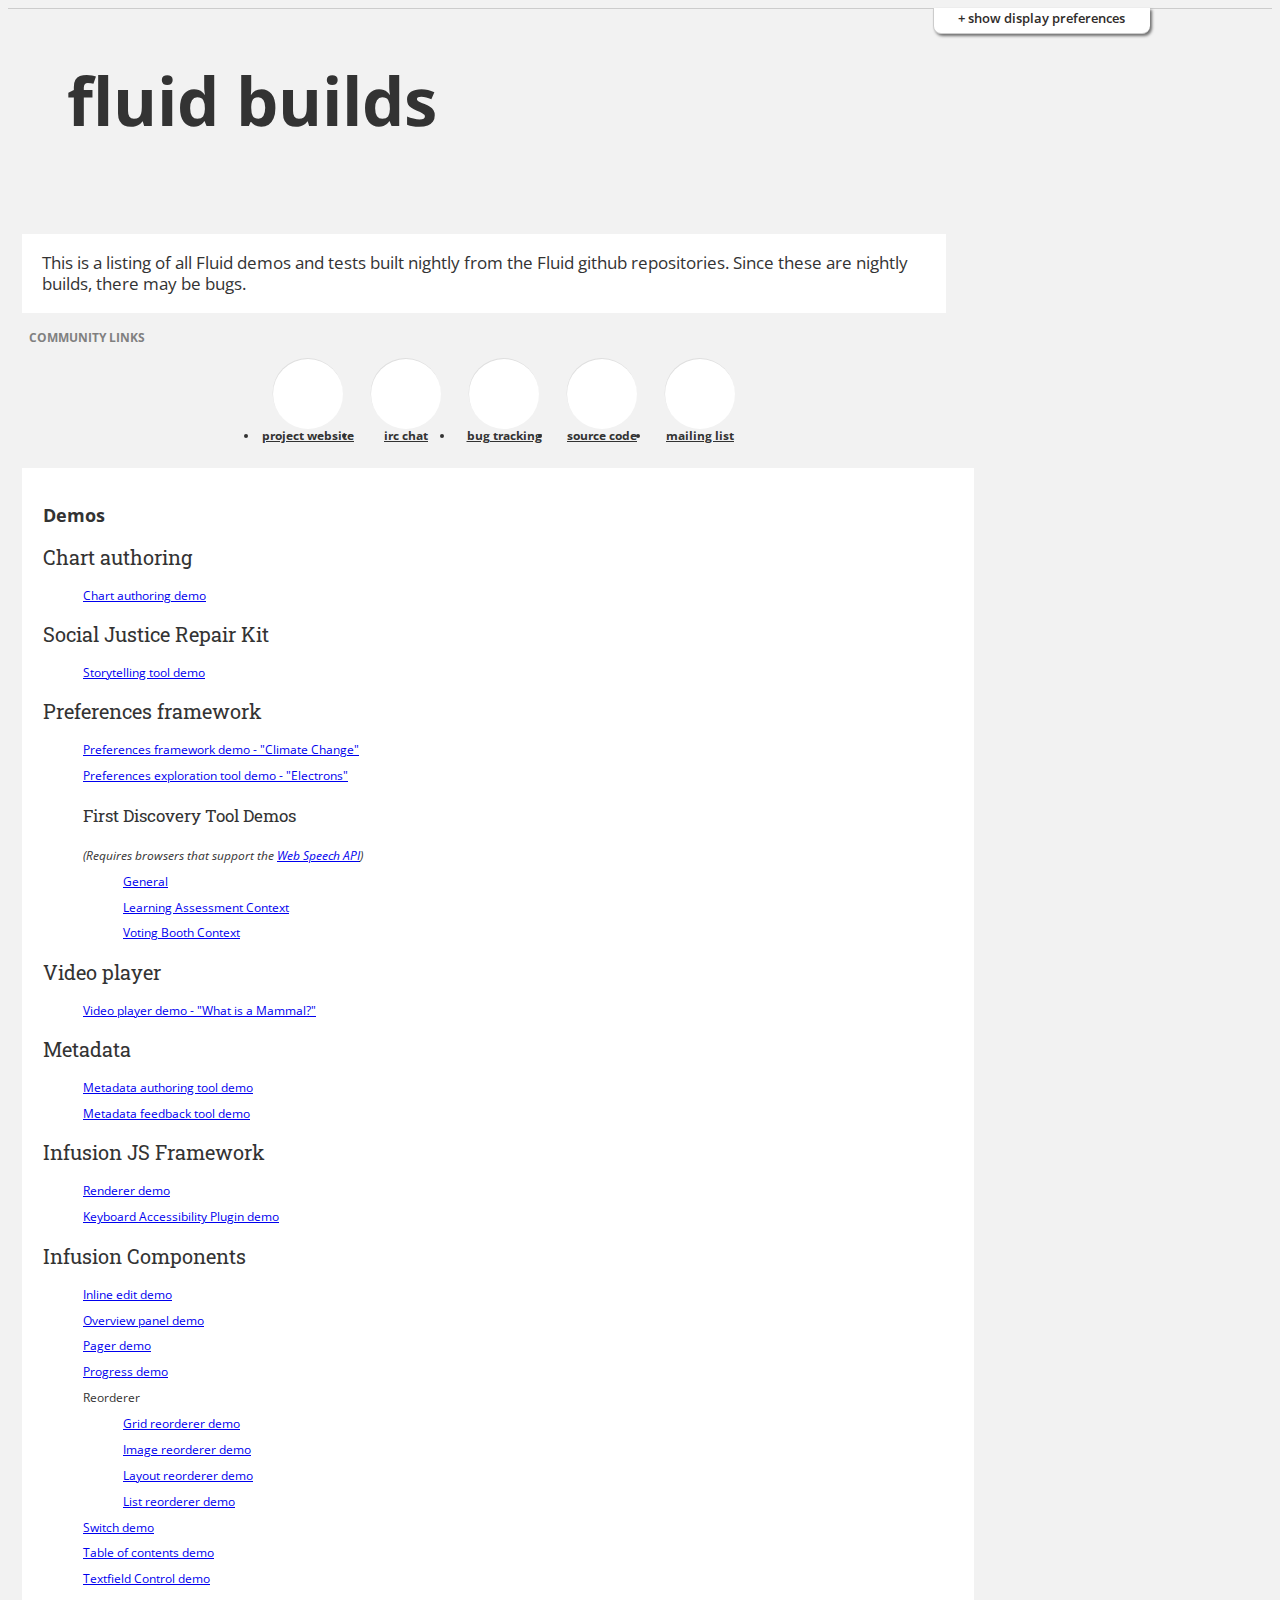
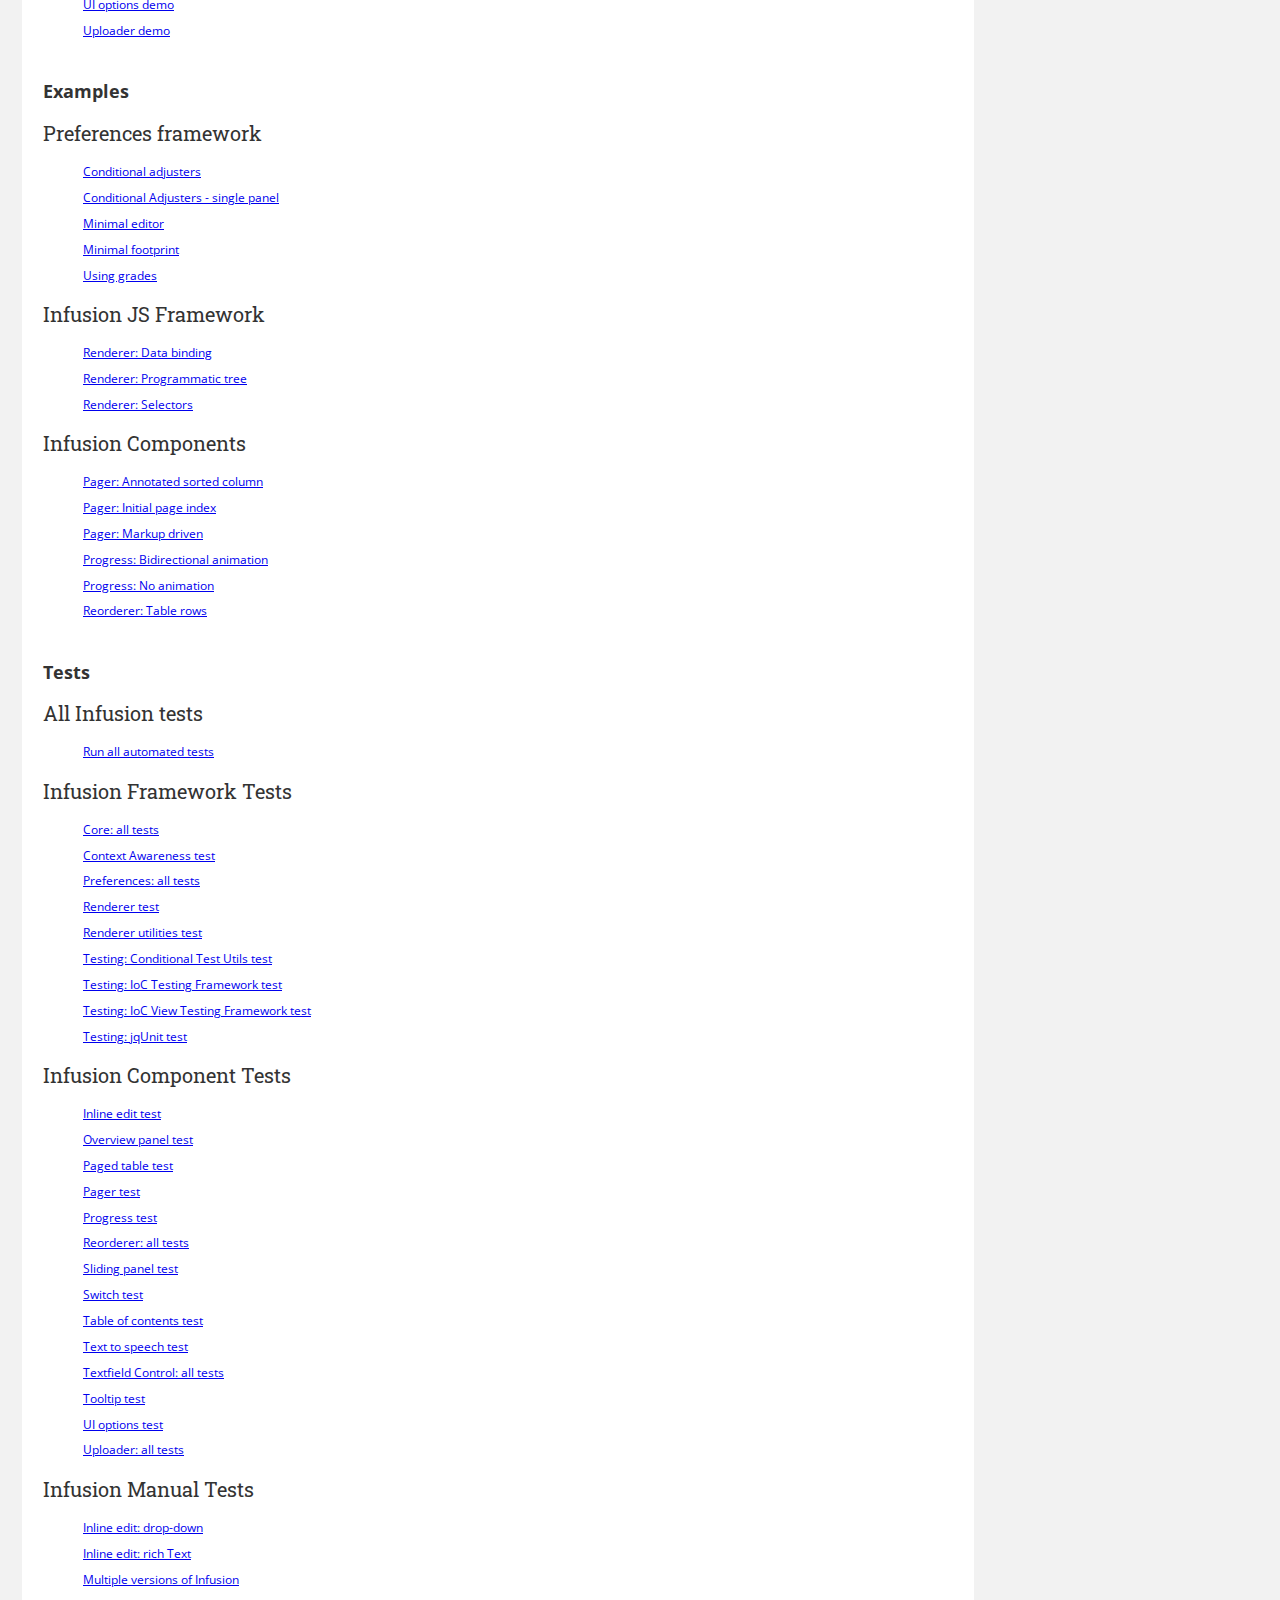
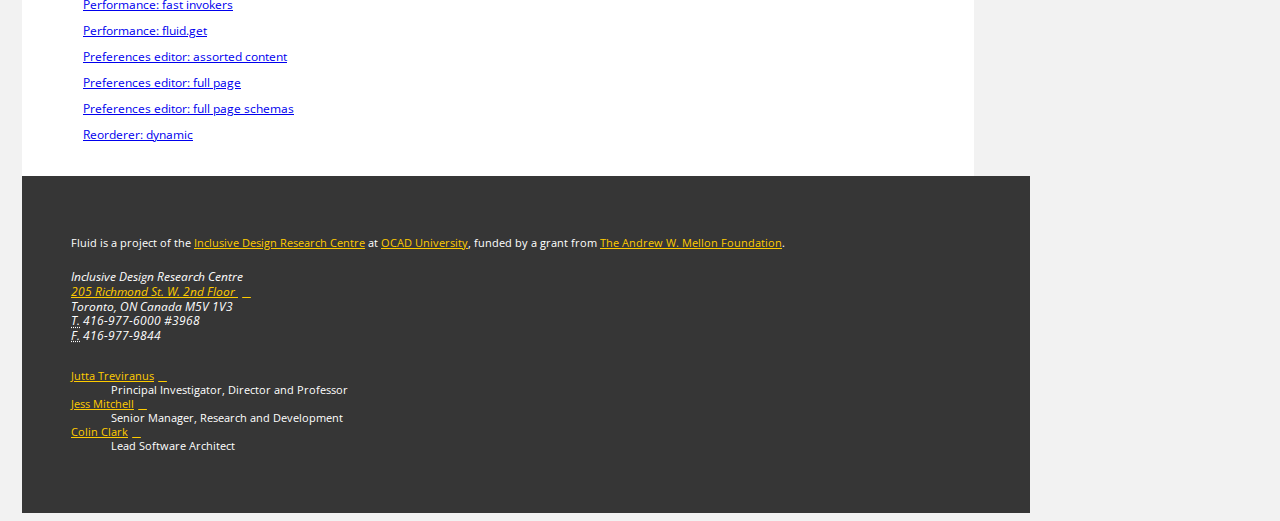
==== commit 8982b456: "Merge remote-tracking branch 'gtirloni/storytelling-links' into main" ====
--- a/index.html
+++ b/index.html
@@ -15,6 +15,19 @@
         <!-- Scripts -->
         <link rel="icon" type="image/png" href="./images/favicon.png">
         <script type="text/javascript" src="lib/infusion/infusion-custom.js"></script>
+        <script type="text/javascript">
+          var _paq = window._paq || [];
+          /* tracker methods like "setCustomDimension" should be called before "trackPageView" */
+          _paq.push(['trackPageView']);
+          _paq.push(['enableLinkTracking']);
+          (function() {
+            var u="https://analytics.inclusivedesign.ca/";
+            _paq.push(['setTrackerUrl', u+'matomo.php']);
+            _paq.push(['setSiteId', '15']);
+            var d=document, g=d.createElement('script'), s=d.getElementsByTagName('script')[0];
+            g.type='text/javascript'; g.async=true; g.defer=true; g.src=u+'matomo.js'; s.parentNode.insertBefore(g,s);
+          })();
+        </script>
 
         <title>Builds | Fluid</title>
     </head>
@@ -88,64 +101,64 @@
 
                         <h3>Chart authoring</h3>
                         <ul>
-                            <li><a href="https://build.fluidproject.org/chartAuthoring/demos">Chart authoring demo</a></li>
+                            <li><a href="https://build-chartauthoring.fluidproject.org/demos">Chart authoring demo</a></li>
                         </ul>
 
                         <h3>Social Justice Repair Kit</h3>
                         <ul>
-                            <li><a href="https://build.fluidproject.org/sjrk-storyTelling/">Storytelling tool demo</a></li>
+                            <li><a href="https://staging-stories.floeproject.org">Storytelling tool demo</a></li>
                         </ul>
 
                         <h3>Preferences framework</h3>
                         <ul>
-                            <li><a href="https://build.fluidproject.org/infusion/demos/prefsFramework/">Preferences framework demo - "Climate Change"</a></li>
+                            <li><a href="https://build-infusion.fluidproject.org/demos/prefsFramework/">Preferences framework demo - "Climate Change"</a></li>
                             <li><a href="https://build.fluidproject.org/prefsEditors/demos/explorationTool/">Preferences exploration tool demo - "Electrons"</a></li>
                             <li>
                                 <h4>First Discovery Tool Demos</h4>
                                 <em>(Requires browsers that support the <a href="https://dvcs.w3.org/hg/speech-api/raw-file/tip/speechapi.html">Web Speech API</a>)</em>
                                 <ul>
-                                    <li><a href="https://build.fluidproject.org/first-discovery/demos/">General</a></li>
-                                    <li><a href="https://build.fluidproject.org/first-discovery/demos/assessment">Learning Assessment Context</a></li>
-                                    <li><a href="https://build.fluidproject.org/first-discovery/demos/voting">Voting Booth Context</a></li>
+                                    <li><a href="https://build-firstdiscovery.fluidproject.org/demos/">General</a></li>
+                                    <li><a href="https://build-firstdiscovery.fluidproject.org/demos/assessment">Learning Assessment Context</a></li>
+                                    <li><a href="https://build-firstdiscovery.fluidproject.org/demos/voting">Voting Booth Context</a></li>
                                 </ul>
                         </ul>
 
                         <h3>Video player</h3>
                         <ul>
-                            <li><a href="https://build.fluidproject.org/videoPlayer/demos/Mammals.html">Video player demo - "What is a Mammal?"</a></li>
+                            <li><a href="https://build-videoplayer.fluidproject.org/demos/Mammals.html">Video player demo - "What is a Mammal?"</a></li>
                         </ul>
 
                         <h3>Metadata</h3>
                         <ul>
-                            <li><a href="http://metadata.floeproject.org/demos/metadata/index.html">Metadata authoring tool demo</a></li>
-                            <li><a href="http://metadata.floeproject.org/demos/feedback/index.html">Metadata feedback tool demo</a></li>
+                            <li><a href="https://metadata.floeproject.org/demos/metadata/index.html">Metadata authoring tool demo</a></li>
+                            <li><a href="https://metadata.floeproject.org/demos/feedback/index.html">Metadata feedback tool demo</a></li>
                         </ul>
 
                         <h3>Infusion JS Framework</h3>
                         <ul>
-                            <li><a href="https://build.fluidproject.org/infusion/demos/renderer/">Renderer demo</a></li>
-                            <li><a href="https://build.fluidproject.org/infusion/demos/keyboard-a11y/">Keyboard Accessibility Plugin demo</a></li>
+                            <li><a href="https://build-infusion.fluidproject.org/demos/renderer/">Renderer demo</a></li>
+                            <li><a href="https://build-infusion.fluidproject.org/demos/keyboard-a11y/">Keyboard Accessibility Plugin demo</a></li>
                         </ul>
 
                         <h3>Infusion Components</h3>
                         <ul>
-                            <li><a href="https://build.fluidproject.org/infusion/demos/inlineEdit/">Inline edit demo</a></li>
-                            <li><a href="https://build.fluidproject.org/infusion/demos/overviewPanel/">Overview panel demo</a></li>
-                            <li><a href="https://build.fluidproject.org/infusion/demos/pager/">Pager demo</a></li>
-                            <li><a href="https://build.fluidproject.org/infusion/demos/progress/">Progress demo</a></li>
+                            <li><a href="https://build-infusion.fluidproject.org/demos/inlineEdit/">Inline edit demo</a></li>
+                            <li><a href="https://build-infusion.fluidproject.org/demos/overviewPanel/">Overview panel demo</a></li>
+                            <li><a href="https://build-infusion.fluidproject.org/demos/pager/">Pager demo</a></li>
+                            <li><a href="https://build-infusion.fluidproject.org/demos/progress/">Progress demo</a></li>
                             <li> Reorderer
                                 <ul>
-                                    <li><a href="https://build.fluidproject.org/infusion/demos/reorderer/gridReorderer/">Grid reorderer demo</a></li>
-                                    <li><a href="https://build.fluidproject.org/infusion/demos/reorderer/imageReorderer/">Image reorderer demo</a></li>
-                                    <li><a href="https://build.fluidproject.org/infusion/demos/reorderer/layoutReorderer/">Layout reorderer demo</a></li>
-                                    <li><a href="https://build.fluidproject.org/infusion/demos/reorderer/listReorderer/">List reorderer demo</a></li>
+                                    <li><a href="https://build-infusion.fluidproject.org/demos/reorderer/gridReorderer/">Grid reorderer demo</a></li>
+                                    <li><a href="https://build-infusion.fluidproject.org/demos/reorderer/imageReorderer/">Image reorderer demo</a></li>
+                                    <li><a href="https://build-infusion.fluidproject.org/demos/reorderer/layoutReorderer/">Layout reorderer demo</a></li>
+                                    <li><a href="https://build-infusion.fluidproject.org/demos/reorderer/listReorderer/">List reorderer demo</a></li>
                                 </ul>
                             </li>
-                            <li><a href="https://build.fluidproject.org/infusion/demos/switch/">Switch demo</a></li>
-                            <li><a href="https://build.fluidproject.org/infusion/demos/tableOfContents/">Table of contents demo</a></li>
-                            <li><a href="https://build.fluidproject.org/infusion/demos/textfieldControl/">Textfield Control demo</a></li>
-                            <li><a href="https://build.fluidproject.org/infusion/demos/uiOptions/">UI options demo</a></li>
-                            <li><a href="https://build.fluidproject.org/infusion/demos/uploader/">Uploader demo</a></li>
+                            <li><a href="https://build-infusion.fluidproject.org/demos/switch/">Switch demo</a></li>
+                            <li><a href="https://build-infusion.fluidproject.org/demos/tableOfContents/">Table of contents demo</a></li>
+                            <li><a href="https://build-infusion.fluidproject.org/demos/textfieldControl/">Textfield Control demo</a></li>
+                            <li><a href="https://build-infusion.fluidproject.org/demos/uiOptions/">UI options demo</a></li>
+                            <li><a href="https://build-infusion.fluidproject.org/demos/uploader/">Uploader demo</a></li>
                         </ul>
                     </section>
 
@@ -155,89 +168,81 @@
 
                         <h3>Preferences framework</h3>
                         <ul>
-                            <li><a href="https://build.fluidproject.org/infusion/examples/framework/preferences/conditionalAdjusters/">Conditional adjusters</a></li>
-                            <li><a href="https://build.fluidproject.org/infusion/examples/framework/preferences/conditionalAdjusters-singlePanel/">Conditional Adjusters - single panel</a></li>
-                            <li><a href="https://build.fluidproject.org/infusion/examples/framework/preferences/minimalEditor/">Minimal editor</a></li>
-                            <li><a href="https://build.fluidproject.org/infusion/examples/framework/preferences/minimalFootprint/">Minimal footprint</a></li>
-                            <li><a href="https://build.fluidproject.org/infusion/examples/framework/preferences/usingGrades/">Using grades</a></li>
+                            <li><a href="https://build-infusion.fluidproject.org/examples/framework/preferences/conditionalAdjusters/">Conditional adjusters</a></li>
+                            <li><a href="https://build-infusion.fluidproject.org/examples/framework/preferences/conditionalAdjusters-singlePanel/">Conditional Adjusters - single panel</a></li>
+                            <li><a href="https://build-infusion.fluidproject.org/examples/framework/preferences/minimalEditor/">Minimal editor</a></li>
+                            <li><a href="https://build-infusion.fluidproject.org/examples/framework/preferences/minimalFootprint/">Minimal footprint</a></li>
+                            <li><a href="https://build-infusion.fluidproject.org/examples/framework/preferences/usingGrades/">Using grades</a></li>
                         </ul>
 
                         <h3>Infusion JS Framework</h3>
                         <ul>
-                            <li><a href="https://build.fluidproject.org/infusion/examples/framework/renderer/dataBinding/">Renderer: Data binding</a></li>
-                            <li><a href="https://build.fluidproject.org/infusion/examples/framework/renderer/programmaticTree/">Renderer: Programmatic tree</a></li>
-                            <li><a href="https://build.fluidproject.org/infusion/examples/framework/renderer/selectors/">Renderer: Selectors</a></li>
+                            <li><a href="https://build-infusion.fluidproject.org/examples/framework/renderer/dataBinding/">Renderer: Data binding</a></li>
+                            <li><a href="https://build-infusion.fluidproject.org/examples/framework/renderer/programmaticTree/">Renderer: Programmatic tree</a></li>
+                            <li><a href="https://build-infusion.fluidproject.org/examples/framework/renderer/selectors/">Renderer: Selectors</a></li>
                         </ul>
 
                         <h3>Infusion Components</h3>
                         <ul>
-                            <li><a href="https://build.fluidproject.org/infusion/examples/components/pager/annotateSortedColumn/">Pager: Annotated sorted column</a></li>
-                            <li><a href="https://build.fluidproject.org/infusion/examples/components/pager/initialPageIndex/">Pager: Initial page index</a></li>
-                            <li><a href="https://build.fluidproject.org/infusion/examples/components/pager/markupDriven/">Pager: Markup driven</a></li>
-                            <li><a href="https://build.fluidproject.org/infusion/examples/components/progress/bidirectionalAnimation/">Progress: Bidirectional animation</a></li>
-                            <li><a href="https://build.fluidproject.org/infusion/examples/components/progress/noAnimation/">Progress: No animation</a></li>
-                            <li><a href="https://build.fluidproject.org/infusion/examples/components/reorderer/tableRow/">Reorderer: Table rows</a></li>
+                            <li><a href="https://build-infusion.fluidproject.org/examples/components/pager/annotateSortedColumn/">Pager: Annotated sorted column</a></li>
+                            <li><a href="https://build-infusion.fluidproject.org/examples/components/pager/initialPageIndex/">Pager: Initial page index</a></li>
+                            <li><a href="https://build-infusion.fluidproject.org/examples/components/pager/markupDriven/">Pager: Markup driven</a></li>
+                            <li><a href="https://build-infusion.fluidproject.org/examples/components/progress/bidirectionalAnimation/">Progress: Bidirectional animation</a></li>
+                            <li><a href="https://build-infusion.fluidproject.org/examples/components/progress/noAnimation/">Progress: No animation</a></li>
+                            <li><a href="https://build-infusion.fluidproject.org/examples/components/reorderer/tableRow/">Reorderer: Table rows</a></li>
                         </ul>
                     </section>
 
                     <section class="small-12 medium-4 columns">
                         <h2>Tests</h2>
 
-                        <h3>Social Justice Repair Kit Tests</h3>
-                        <ul>
-                            <li>
-                                <a href="https://build.fluidproject.org/sjrk-storyTelling/tests/all-tests.html">Storytelling tool: all tests</a>
-                            </li>
-                        </ul>
-
                         <h3>All Infusion tests</h3>
                         <ul>
-                            <li><a href="https://build.fluidproject.org/infusion/tests/all-tests.html">Run all automated tests</a></li>
+                            <li><a href="https://build-infusion.fluidproject.org/tests/all-tests.html">Run all automated tests</a></li>
                         </ul>
 
                         <h3>Infusion Framework Tests</h3>
                         <ul>
-                            <li><a href="https://build.fluidproject.org/infusion/tests/framework-tests/core/all-tests.html">Core: all tests</a></li>
-                            <li><a href="https://build.fluidproject.org/infusion/tests/framework-tests/enhancement/html/ContextAwareness-test.html">Context Awareness test</a></li>
-                            <li><a href="https://build.fluidproject.org/infusion/tests/framework-tests/preferences/all-tests.html">Preferences: all tests</a></li>
-                            <li><a href="https://build.fluidproject.org/infusion/tests/framework-tests/renderer/html/Renderer-test.html">Renderer test</a></li>
-                            <li><a href="https://build.fluidproject.org/infusion/tests/framework-tests/renderer/html/RendererUtilities-test.html">Renderer utilities test</a></li>
-                            <li><a href="https://build.fluidproject.org/infusion/tests/test-core/testTests/html/ConditionalTestUtils-test.html">Testing: Conditional Test Utils test</a></li>
-                            <li><a href="https://build.fluidproject.org/infusion/tests/test-core/testTests/html/IoCTesting-test.html">Testing: IoC Testing Framework test</a></li>
-                            <li><a href="https://build.fluidproject.org/infusion/tests/test-core/testTests/html/IoCTestingView-test.html">Testing: IoC View Testing Framework test</a></li>
-                            <li><a href="https://build.fluidproject.org/infusion/tests/test-core/testTests/html/jqUnit-test.html">Testing: jqUnit test</a></li>
+                            <li><a href="https://build-infusion.fluidproject.org/tests/framework-tests/core/all-tests.html">Core: all tests</a></li>
+                            <li><a href="https://build-infusion.fluidproject.org/tests/framework-tests/enhancement/html/ContextAwareness-test.html">Context Awareness test</a></li>
+                            <li><a href="https://build-infusion.fluidproject.org/tests/framework-tests/preferences/all-tests.html">Preferences: all tests</a></li>
+                            <li><a href="https://build-infusion.fluidproject.org/tests/framework-tests/renderer/html/Renderer-test.html">Renderer test</a></li>
+                            <li><a href="https://build-infusion.fluidproject.org/tests/framework-tests/renderer/html/RendererUtilities-test.html">Renderer utilities test</a></li>
+                            <li><a href="https://build-infusion.fluidproject.org/tests/test-core/testTests/html/ConditionalTestUtils-test.html">Testing: Conditional Test Utils test</a></li>
+                            <li><a href="https://build-infusion.fluidproject.org/tests/test-core/testTests/html/IoCTesting-test.html">Testing: IoC Testing Framework test</a></li>
+                            <li><a href="https://build-infusion.fluidproject.org/tests/test-core/testTests/html/IoCTestingView-test.html">Testing: IoC View Testing Framework test</a></li>
+                            <li><a href="https://build-infusion.fluidproject.org/tests/test-core/testTests/html/jqUnit-test.html">Testing: jqUnit test</a></li>
                         </ul>
 
                         <h3>Infusion Component Tests</h3>
                         <ul>
-                            <li><a href="https://build.fluidproject.org/infusion/tests/component-tests/inlineEdit/html/InlineEdit-test.html">Inline edit test</a></li>
-                            <li><a href="https://build.fluidproject.org/infusion/tests/component-tests/overviewPanel/html/OverviewPanel-test.html">Overview panel test</a></li>
-                            <li><a href="https://build.fluidproject.org/infusion/tests/component-tests/pager/html/PagedTable-test.html">Paged table test</a></li>
-                            <li><a href="https://build.fluidproject.org/infusion/tests/component-tests/pager/html/Pager-test.html">Pager test</a></li>
-                            <li><a href="https://build.fluidproject.org/infusion/tests/component-tests/progress/html/Progress-test.html">Progress test</a></li>
-                            <li><a href="https://build.fluidproject.org/infusion/tests/component-tests/reorderer/all-tests.html">Reorderer: all tests</a></li>
-                            <li><a href="https://build.fluidproject.org/infusion/tests/component-tests/slidingPanel/html/SlidingPanel-test.html">Sliding panel test</a></li>
-                            <li><a href="https://build.fluidproject.org/infusion/tests/component-tests/switch/html/Switch-test.html">Switch test</a></li>
-                            <li><a href="https://build.fluidproject.org/infusion/tests/component-tests/tableOfContents/html/TableOfContents-test.html">Table of contents test</a></li>
-                            <li><a href="https://build.fluidproject.org/infusion/tests/component-tests/tabs/html/Tabs-test.html">Tabs test</a></li>
-                            <li><a href="https://build.fluidproject.org/infusion/tests/component-tests/textToSpeech/html/TextToSpeech-test.html">Text to speech test</a></li>
-                            <li><a href="https://build.fluidproject.org/infusion/tests/component-tests/textfieldControl/all-tests.html">Textfield Control: all tests</a></li>
-                            <li><a href="https://build.fluidproject.org/infusion/tests/component-tests/tooltip/html/Tooltip-test.html">Tooltip test</a></li>
-                            <li><a href="https://build.fluidproject.org/infusion/tests/component-tests/uiOptions/html/UIOptions-test.html">UI options test</a></li>
-                            <li><a href="https://build.fluidproject.org/infusion/tests/component-tests/uploader/all-tests.html">Uploader: all tests</a></li>
+                            <li><a href="https://build-infusion.fluidproject.org/tests/component-tests/inlineEdit/html/InlineEdit-test.html">Inline edit test</a></li>
+                            <li><a href="https://build-infusion.fluidproject.org/tests/component-tests/overviewPanel/html/OverviewPanel-test.html">Overview panel test</a></li>
+                            <li><a href="https://build-infusion.fluidproject.org/tests/component-tests/pager/html/PagedTable-test.html">Paged table test</a></li>
+                            <li><a href="https://build-infusion.fluidproject.org/tests/component-tests/pager/html/Pager-test.html">Pager test</a></li>
+                            <li><a href="https://build-infusion.fluidproject.org/tests/component-tests/progress/html/Progress-test.html">Progress test</a></li>
+                            <li><a href="https://build-infusion.fluidproject.org/tests/component-tests/reorderer/all-tests.html">Reorderer: all tests</a></li>
+                            <li><a href="https://build-infusion.fluidproject.org/tests/component-tests/slidingPanel/html/SlidingPanel-test.html">Sliding panel test</a></li>
+                            <li><a href="https://build-infusion.fluidproject.org/tests/component-tests/switch/html/Switch-test.html">Switch test</a></li>
+                            <li><a href="https://build-infusion.fluidproject.org/tests/component-tests/tableOfContents/html/TableOfContents-test.html">Table of contents test</a></li>
+                            <li><a href="https://build-infusion.fluidproject.org/tests/component-tests/textToSpeech/html/TextToSpeech-test.html">Text to speech test</a></li>
+                            <li><a href="https://build-infusion.fluidproject.org/tests/component-tests/textfieldControl/all-tests.html">Textfield Control: all tests</a></li>
+                            <li><a href="https://build-infusion.fluidproject.org/tests/component-tests/tooltip/html/Tooltip-test.html">Tooltip test</a></li>
+                            <li><a href="https://build-infusion.fluidproject.org/tests/component-tests/uiOptions/html/UIOptions-test.html">UI options test</a></li>
+                            <li><a href="https://build-infusion.fluidproject.org/tests/component-tests/uploader/all-tests.html">Uploader: all tests</a></li>
                         </ul>
 
                         <h3>Infusion Manual Tests</h3>
                         <ul>
-                            <li><a href="https://build.fluidproject.org/infusion/tests/manual-tests/components/inlineEdit/dropdown/">Inline edit: drop-down</a></li>
-                            <li><a href="https://build.fluidproject.org/infusion/tests/manual-tests/components/inlineEdit/rich/">Inline edit: rich Text</a></li>
-                            <li><a href="https://build.fluidproject.org/infusion/tests/manual-tests/framework/core/multipleVersions/">Multiple versions of Infusion</a></li>
-                            <li><a href="https://build.fluidproject.org/infusion/tests/manual-tests/framework/core/performance-fastInvokers/">Performance: fast invokers</a></li>
-                            <li><a href="https://build.fluidproject.org/infusion/tests/manual-tests/framework/core/performance-get/">Performance: fluid.get</a></li>
-                            <li><a href="https://build.fluidproject.org/infusion/tests/manual-tests/framework/preferences/assortedContent/">Preferences editor: assorted content</a></li>
-                            <li><a href="https://build.fluidproject.org/infusion/tests/manual-tests/framework/preferences/fullPage/">Preferences editor: full page</a></li>
-                            <li><a href="https://build.fluidproject.org/infusion/tests/manual-tests/framework/preferences/fullPage-schema/">Preferences editor: full page schemas</a></li>
-                            <li><a href="https://build.fluidproject.org/infusion/tests/manual-tests/components/reorderer/dynamic/">Reorderer: dynamic</a></li>
+                            <li><a href="https://build-infusion.fluidproject.org/tests/manual-tests/components/inlineEdit/dropdown/">Inline edit: drop-down</a></li>
+                            <li><a href="https://build-infusion.fluidproject.org/tests/manual-tests/components/inlineEdit/rich/">Inline edit: rich Text</a></li>
+                            <li><a href="https://build-infusion.fluidproject.org/tests/manual-tests/framework/core/multipleVersions/">Multiple versions of Infusion</a></li>
+                            <li><a href="https://build-infusion.fluidproject.org/tests/manual-tests/framework/core/performance-fastInvokers/">Performance: fast invokers</a></li>
+                            <li><a href="https://build-infusion.fluidproject.org/tests/manual-tests/framework/core/performance-get/">Performance: fluid.get</a></li>
+                            <li><a href="https://build-infusion.fluidproject.org/tests/manual-tests/framework/preferences/assortedContent/">Preferences editor: assorted content</a></li>
+                            <li><a href="https://build-infusion.fluidproject.org/tests/manual-tests/framework/preferences/fullPage/">Preferences editor: full page</a></li>
+                            <li><a href="https://build-infusion.fluidproject.org/tests/manual-tests/framework/preferences/fullPage-schema/">Preferences editor: full page schemas</a></li>
+                            <li><a href="https://build-infusion.fluidproject.org/tests/manual-tests/components/reorderer/dynamic/">Reorderer: dynamic</a></li>
                         </ul>
                     </section>
                 </div>
--- a/css/style.css
+++ b/css/style.css
@@ -1,6 +1,6 @@
 body {
     background-color: #f2f2f2;
-    font-size: 0.875rem; // 14px÷16px
+    font-size: 0.875rem; /* 14px÷16px */
 }
 p, ul { /* override foundation's line-heights, which interfere with UIO */
     line-height: inherit;
@@ -20,7 +20,10 @@
 }
 .fluid-build h1,
 .fluid-build h2,
-.fluid-build h3 {
+.fluid-build h3,
+.fluid-build h4,
+.fluid-build h5,
+.fluid-build h6 {
     font-family: 'Open Sans', sans-serif;
     color: #333;
 }
@@ -30,6 +33,10 @@
 }
 .fluid-build h3 {
     font-size: 1.4rem;
+    font-weight: bold;
+}
+.fluid-build h4 {
+    font-size: 1.2rem;
     font-weight: bold;
 }
 .fluid-build p {
@@ -62,7 +69,8 @@
     padding: 1rem;
     margin-top: 0.2rem;
 }
-.fluid-build .fluid-build-list h3 {
+.fluid-build .fluid-build-list h3,
+.fluid-build .fluid-build-list h4 {
     font-family: 'Roboto Slab', serif;
     font-weight: normal;
 }
@@ -251,16 +259,20 @@
 .fl-theme-lgdg .fluid-build .fluid-build-community-list a:hover .fluid-build-community-icon:before {
     text-shadow: inherit;
 }
+.fl-theme-yb .fluid-build a:hover,
 .fl-theme-yb .fluid-build a:focus,
 .fl-theme-yb .fl-prefsEditor-separatedPanel .fl-prefsEditor-showHide:focus,
 .fl-theme-yb .fl-prefsEditor-separatedPanel .fl-prefsEditor-reset:focus {
     outline: 0.2rem solid #FFFF00;
 }
+.fl-theme-wb .fluid-build a:hover,
 .fl-theme-wb .fluid-build a:focus,
 .fl-theme-wb .fl-prefsEditor-separatedPanel .fl-prefsEditor-showHide:focus,
 .fl-theme-wb .fl-prefsEditor-separatedPanel .fl-prefsEditor-reset:focus {
     outline: 0.2rem solid #FFFFFF;
 }
+.fl-theme-bw .fluid-build a:hover,
+.fl-theme-by .fluid-build a:hover,
 .fl-theme-bw .fluid-build a:focus,
 .fl-theme-by .fluid-build a:focus,
 .fl-theme-bw .fl-prefsEditor-separatedPanel .fl-prefsEditor-showHide:focus,
@@ -269,8 +281,37 @@
 .fl-theme-by .fl-prefsEditor-separatedPanel .fl-prefsEditor-reset:focus {
     outline: 0.2rem solid #000000;
 }
+.fl-theme-lgdg .fluid-build a:hover,
 .fl-theme-lgdg .fluid-build a:focus,
 .fl-theme-lgdg .fl-prefsEditor-separatedPanel .fl-prefsEditor-showHide:focus,
 .fl-theme-lgdg .fl-prefsEditor-separatedPanel .fl-prefsEditor-reset:focus {
     outline: 0.2rem solid #bdbdbb;
 }
+
+/* The UIO buttons need styling for contrast themes */
+
+.fl-theme-bw .fl-prefsEditor-separatedPanel .fl-prefsEditor-buttons,
+.fl-theme-by .fl-prefsEditor-separatedPanel .fl-prefsEditor-buttons {
+    box-shadow: inherit;
+    border-left: 0.2rem solid #000;
+    border-right: 0.2rem solid #000;
+    border-bottom: 0.2rem solid #000;
+}
+.fl-theme-lgdg .fl-prefsEditor-separatedPanel .fl-prefsEditor-buttons{
+    box-shadow: inherit;
+    border-left: 0.2rem solid #bdbdbb;
+    border-right: 0.2rem solid #bdbdbb;
+    border-bottom: 0.2rem solid #bdbdbb;
+}
+.fl-theme-wb .fl-prefsEditor-separatedPanel .fl-prefsEditor-buttons{
+    box-shadow: inherit;
+    border-left: 0.2rem solid #fff;
+    border-right: 0.2rem solid #fff;
+    border-bottom: 0.2rem solid #fff;
+}
+.fl-theme-yb .fl-prefsEditor-separatedPanel .fl-prefsEditor-buttons{
+    box-shadow: inherit;
+    border-left: 0.2rem solid #FFFF00;
+    border-right: 0.2rem solid #FFFF00;
+    border-bottom: 0.2rem solid #FFFF00;
+}
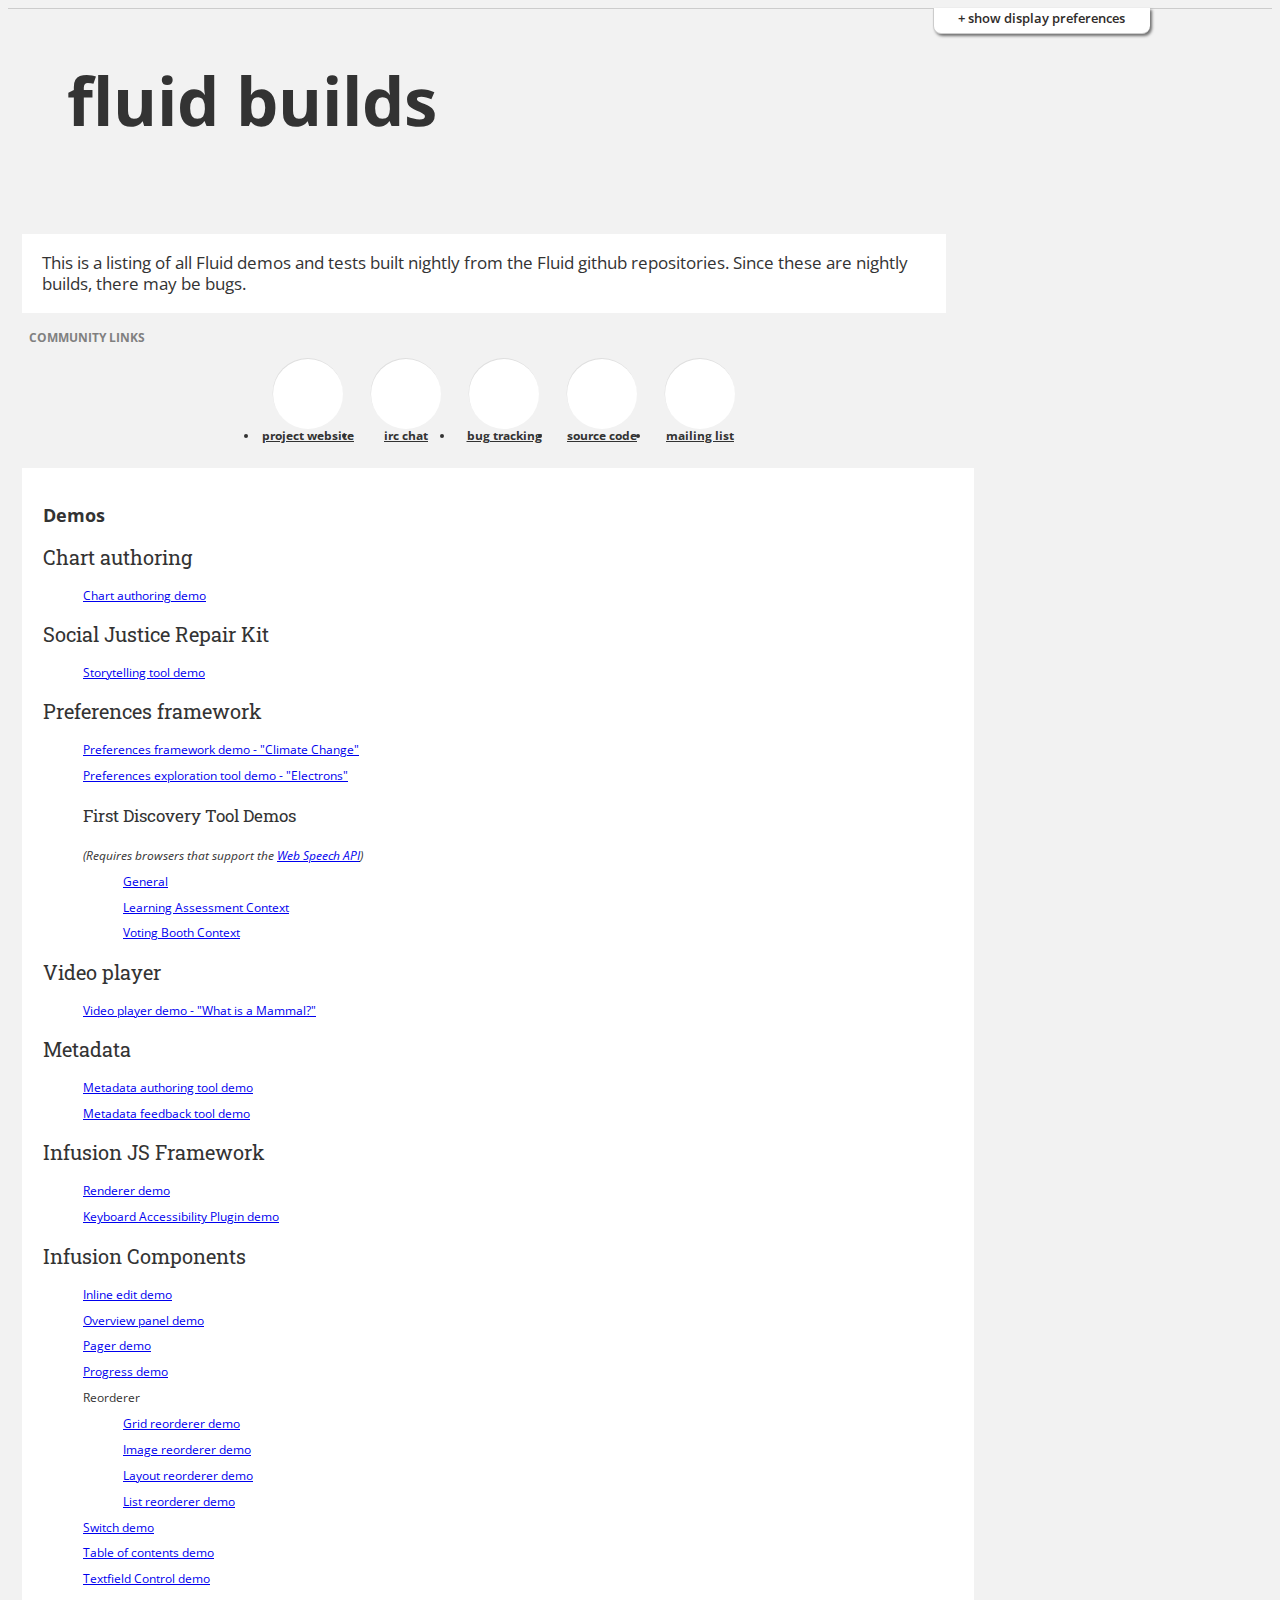
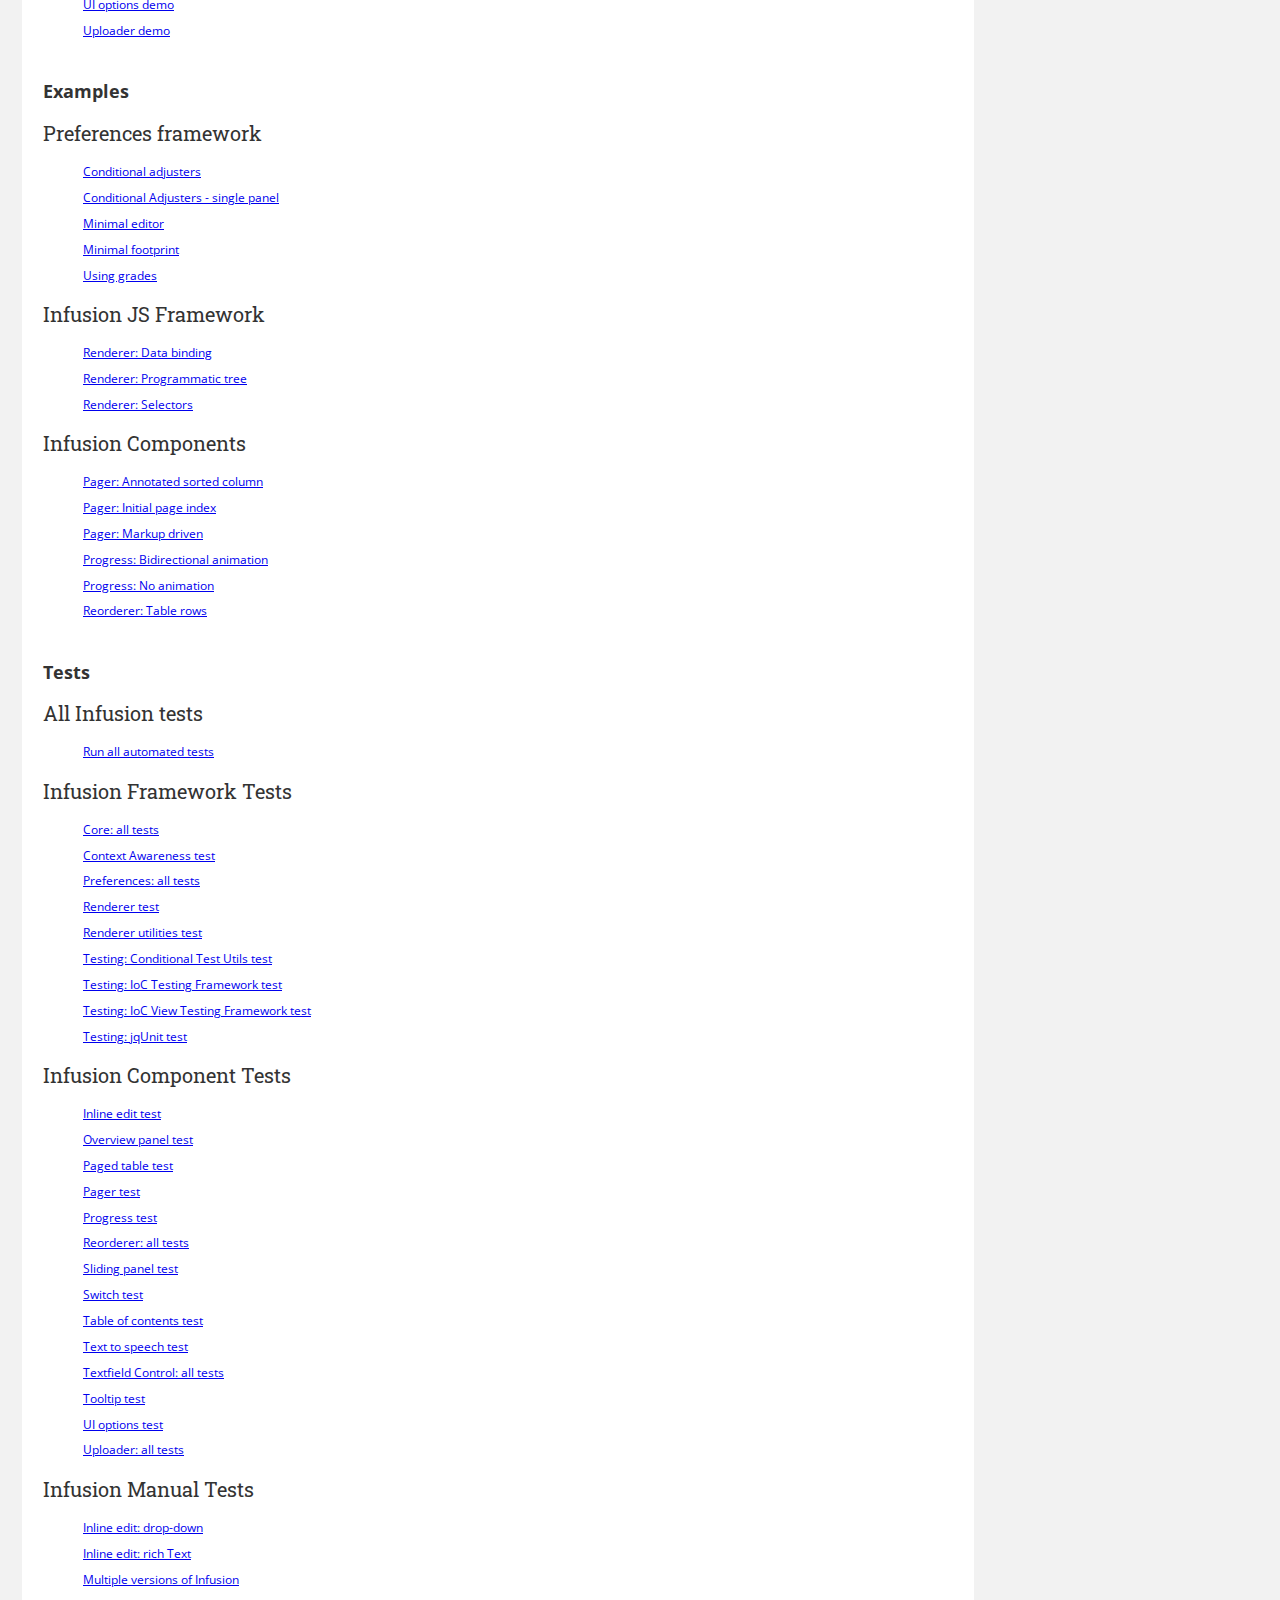
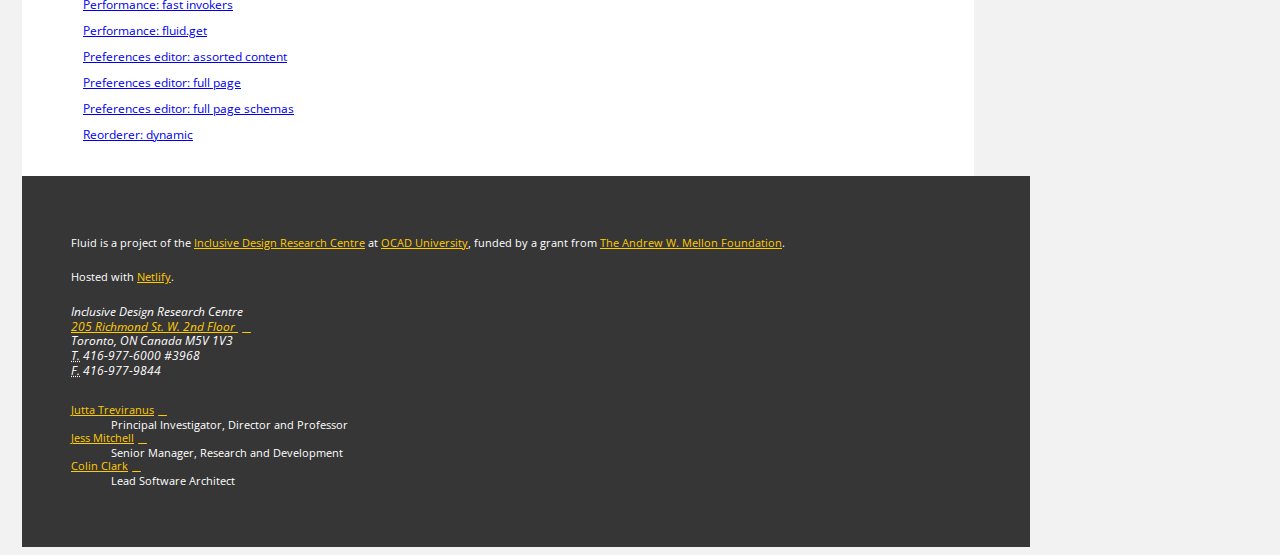
==== commit e8804345: "Add Netlify credit" ====
--- a/index.html
+++ b/index.html
@@ -112,7 +112,7 @@
                         <h3>Preferences framework</h3>
                         <ul>
                             <li><a href="https://build-infusion.fluidproject.org/demos/prefsFramework/">Preferences framework demo - "Climate Change"</a></li>
-                            <li><a href="https://build.fluidproject.org/prefsEditors/demos/explorationTool/">Preferences exploration tool demo - "Electrons"</a></li>
+                            <li><a href="https://build-prefseditors.fluidproject.org/demos/explorationTool/">Preferences exploration tool demo - "Electrons"</a></li>
                             <li>
                                 <h4>First Discovery Tool Demos</h4>
                                 <em>(Requires browsers that support the <a href="https://dvcs.w3.org/hg/speech-api/raw-file/tip/speechapi.html">Web Speech API</a>)</em>
@@ -251,6 +251,7 @@
             <footer class="row fluid-build-footer">
                 <div class="medium-6 columns">
                     <p>Fluid is a project of the <a href="https://idrc.ocadu.ca/">Inclusive Design Research Centre</a> at <a href="http://www.ocadu.ca">OCAD University</a>, funded by a grant from <a href="http://www.mellon.org/">The Andrew W. Mellon Foundation</a>.</p>
+                    <p>Hosted with <a href="https://netlify.com/">Netlify</a>.</p>
                     <address>
                         Inclusive Design Research Centre<br/>
                         <a href="https://www.google.com/maps/place/205+Richmond+St+W/@43.6493603,-79.3901121,17z/">205 Richmond St. W. 2nd Floor <span class="fluid-build-map-icon" role="presentation"></span></a><br/>
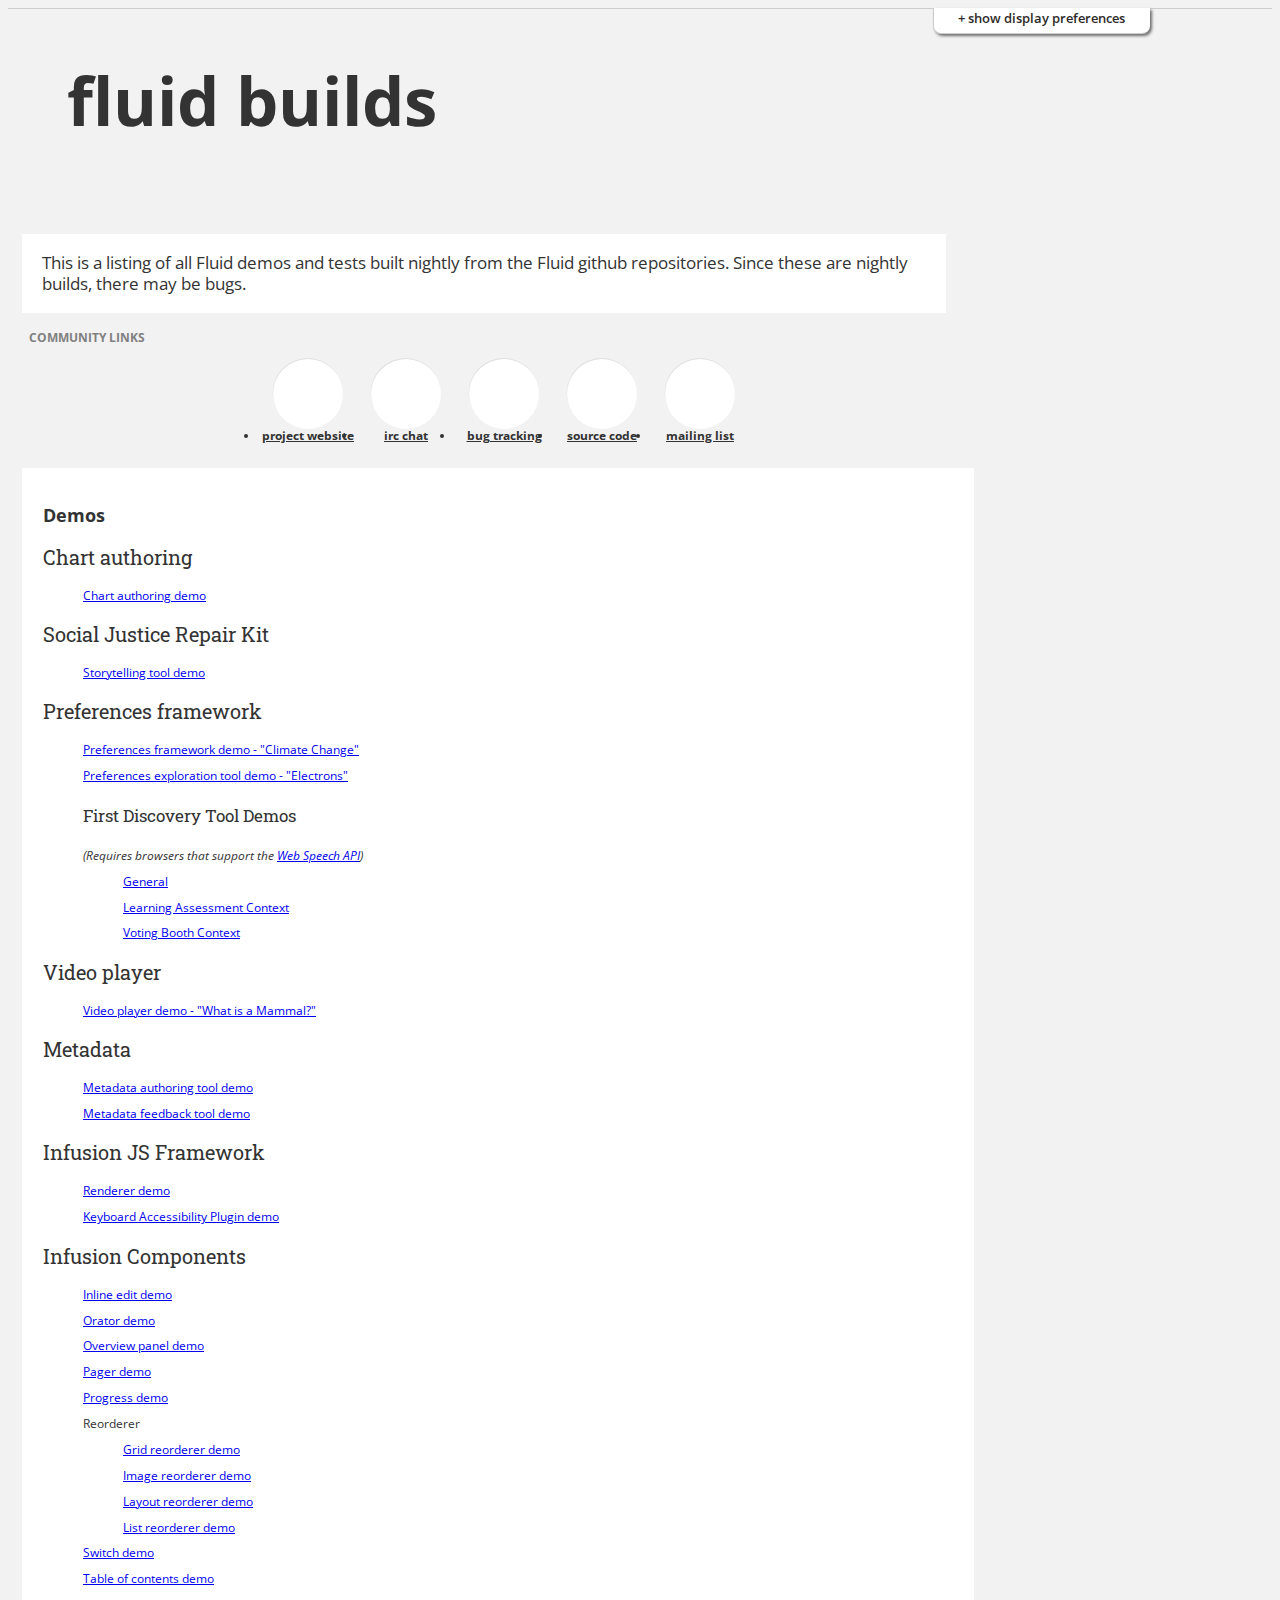
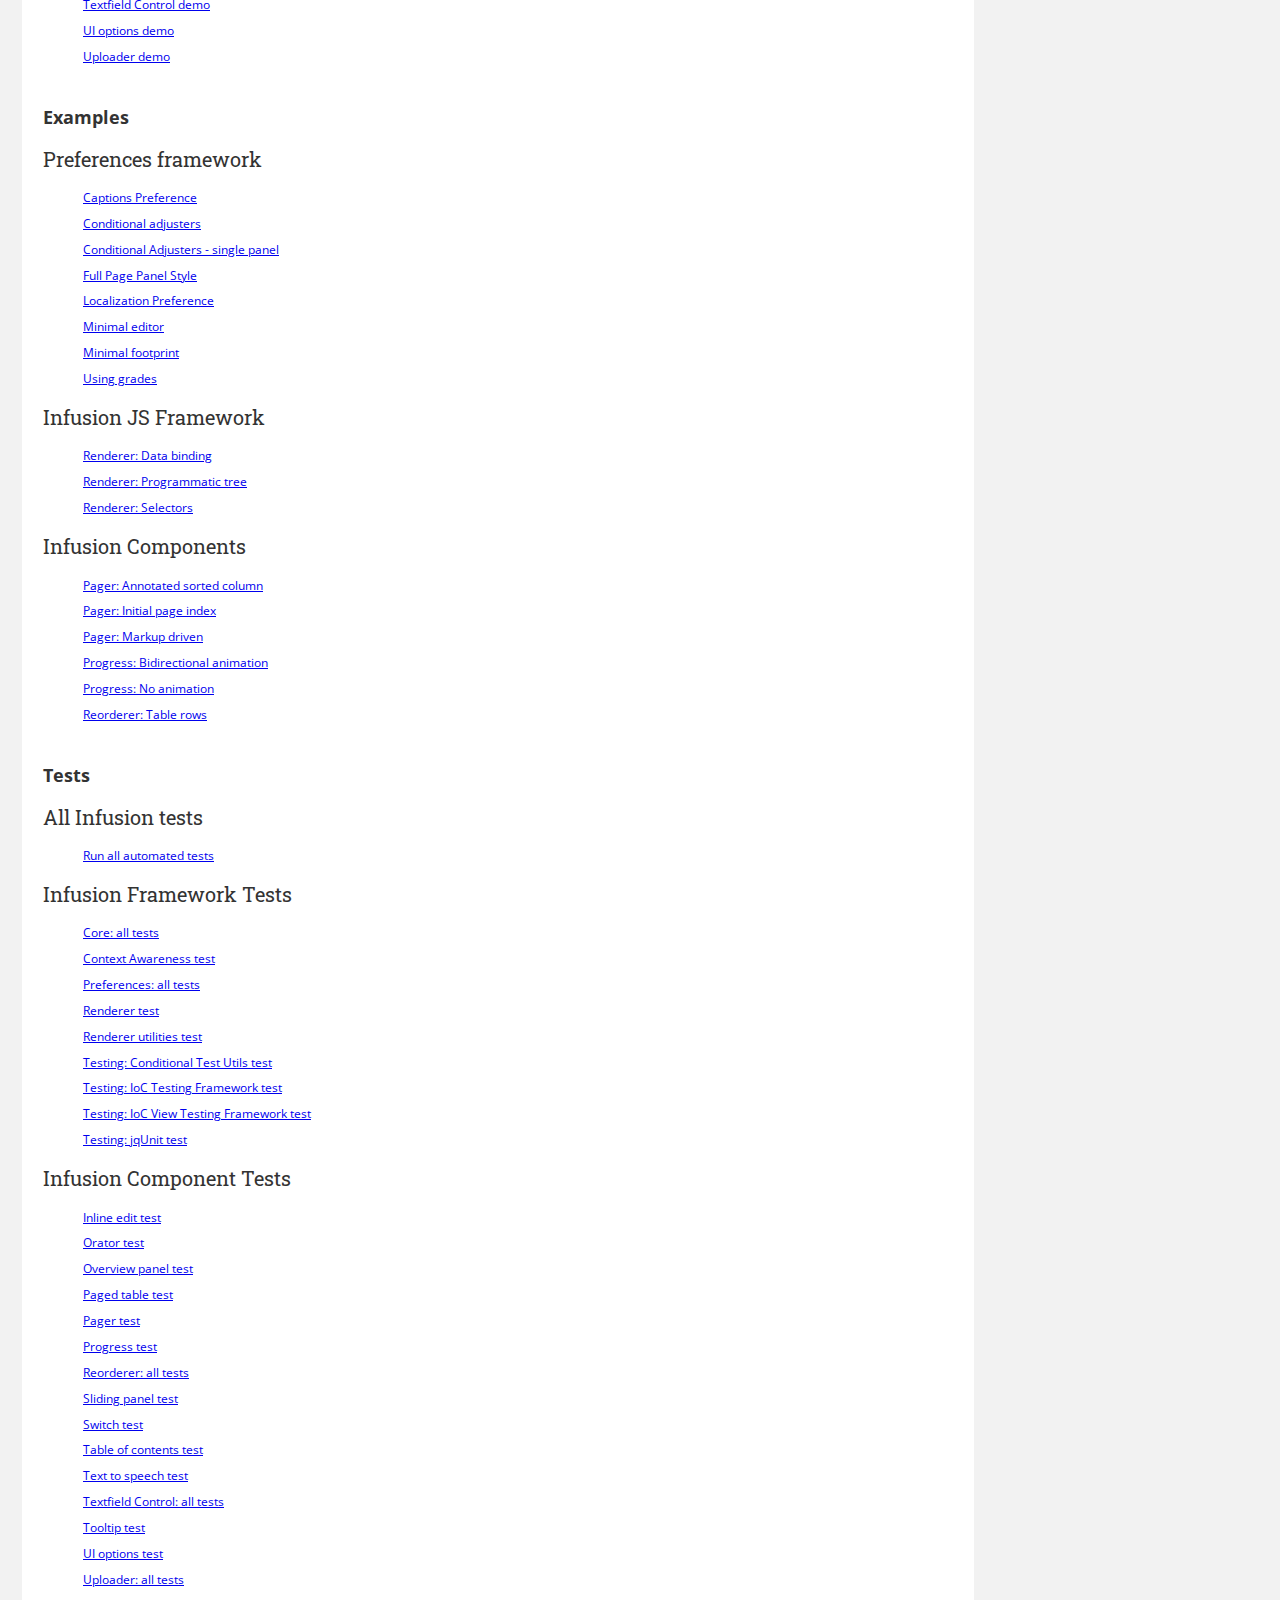
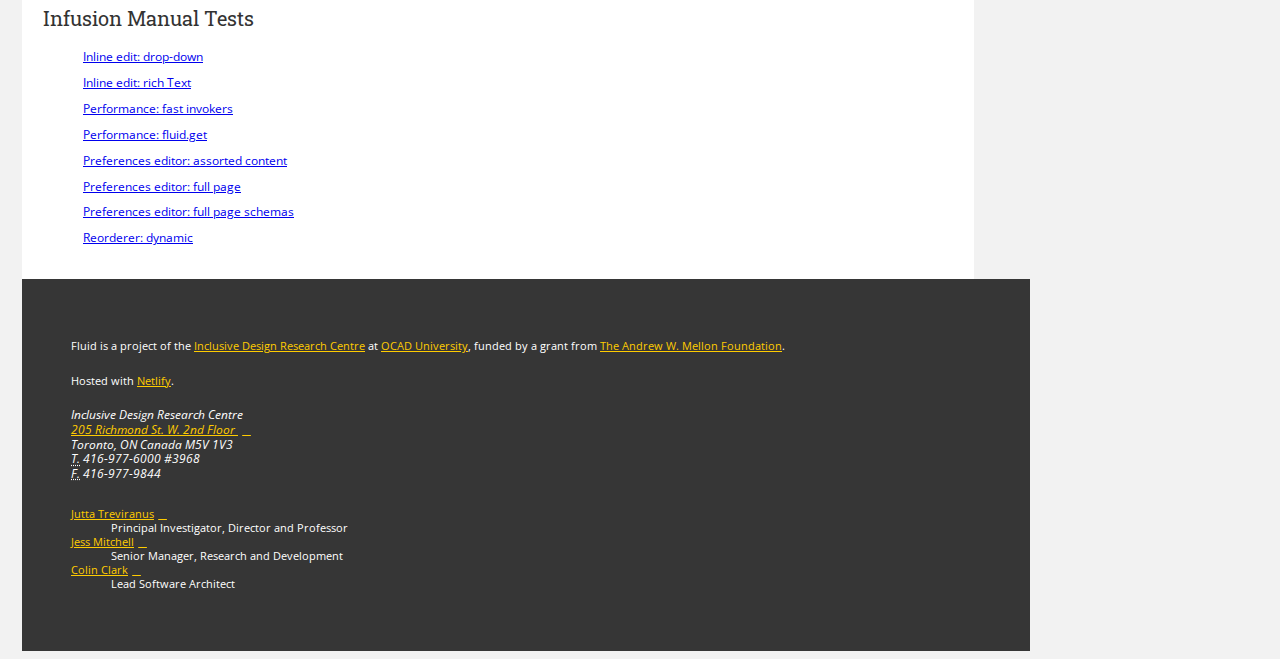
==== commit 96c06865: "FLUID-6721: remove link removed manual test" ====
--- a/index.html
+++ b/index.html
@@ -143,6 +143,7 @@
                         <h3>Infusion Components</h3>
                         <ul>
                             <li><a href="https://build-infusion.fluidproject.org/demos/inlineEdit/">Inline edit demo</a></li>
+                            <li><a href="https://build-infusion.fluidproject.org/demos/orator/">Orator demo</a></li>
                             <li><a href="https://build-infusion.fluidproject.org/demos/overviewPanel/">Overview panel demo</a></li>
                             <li><a href="https://build-infusion.fluidproject.org/demos/pager/">Pager demo</a></li>
                             <li><a href="https://build-infusion.fluidproject.org/demos/progress/">Progress demo</a></li>
@@ -168,8 +169,11 @@
 
                         <h3>Preferences framework</h3>
                         <ul>
+                            <li><a href="https://build-infusion.fluidproject.org/examples/framework/preferences/captionsPreference/">Captions Preference</a></li>
                             <li><a href="https://build-infusion.fluidproject.org/examples/framework/preferences/conditionalAdjusters/">Conditional adjusters</a></li>
                             <li><a href="https://build-infusion.fluidproject.org/examples/framework/preferences/conditionalAdjusters-singlePanel/">Conditional Adjusters - single panel</a></li>
+                            <li><a href="https://build-infusion.fluidproject.org/examples/framework/preferences/fullPagePanelStyle/">Full Page Panel Style</a></li>
+                            <li><a href="https://build-infusion.fluidproject.org/examples/framework/preferences/localizationPreference/urlPath/">Localization Preference</a></li>
                             <li><a href="https://build-infusion.fluidproject.org/examples/framework/preferences/minimalEditor/">Minimal editor</a></li>
                             <li><a href="https://build-infusion.fluidproject.org/examples/framework/preferences/minimalFootprint/">Minimal footprint</a></li>
                             <li><a href="https://build-infusion.fluidproject.org/examples/framework/preferences/usingGrades/">Using grades</a></li>
@@ -217,6 +221,7 @@
                         <h3>Infusion Component Tests</h3>
                         <ul>
                             <li><a href="https://build-infusion.fluidproject.org/tests/component-tests/inlineEdit/html/InlineEdit-test.html">Inline edit test</a></li>
+                            <li><a href="https://build-infusion.fluidproject.org/tests/component-tests/orator/html/Orator-test.html">Orator test</a></li>
                             <li><a href="https://build-infusion.fluidproject.org/tests/component-tests/overviewPanel/html/OverviewPanel-test.html">Overview panel test</a></li>
                             <li><a href="https://build-infusion.fluidproject.org/tests/component-tests/pager/html/PagedTable-test.html">Paged table test</a></li>
                             <li><a href="https://build-infusion.fluidproject.org/tests/component-tests/pager/html/Pager-test.html">Pager test</a></li>
@@ -236,7 +241,6 @@
                         <ul>
                             <li><a href="https://build-infusion.fluidproject.org/tests/manual-tests/components/inlineEdit/dropdown/">Inline edit: drop-down</a></li>
                             <li><a href="https://build-infusion.fluidproject.org/tests/manual-tests/components/inlineEdit/rich/">Inline edit: rich Text</a></li>
-                            <li><a href="https://build-infusion.fluidproject.org/tests/manual-tests/framework/core/multipleVersions/">Multiple versions of Infusion</a></li>
                             <li><a href="https://build-infusion.fluidproject.org/tests/manual-tests/framework/core/performance-fastInvokers/">Performance: fast invokers</a></li>
                             <li><a href="https://build-infusion.fluidproject.org/tests/manual-tests/framework/core/performance-get/">Performance: fluid.get</a></li>
                             <li><a href="https://build-infusion.fluidproject.org/tests/manual-tests/framework/preferences/assortedContent/">Preferences editor: assorted content</a></li>
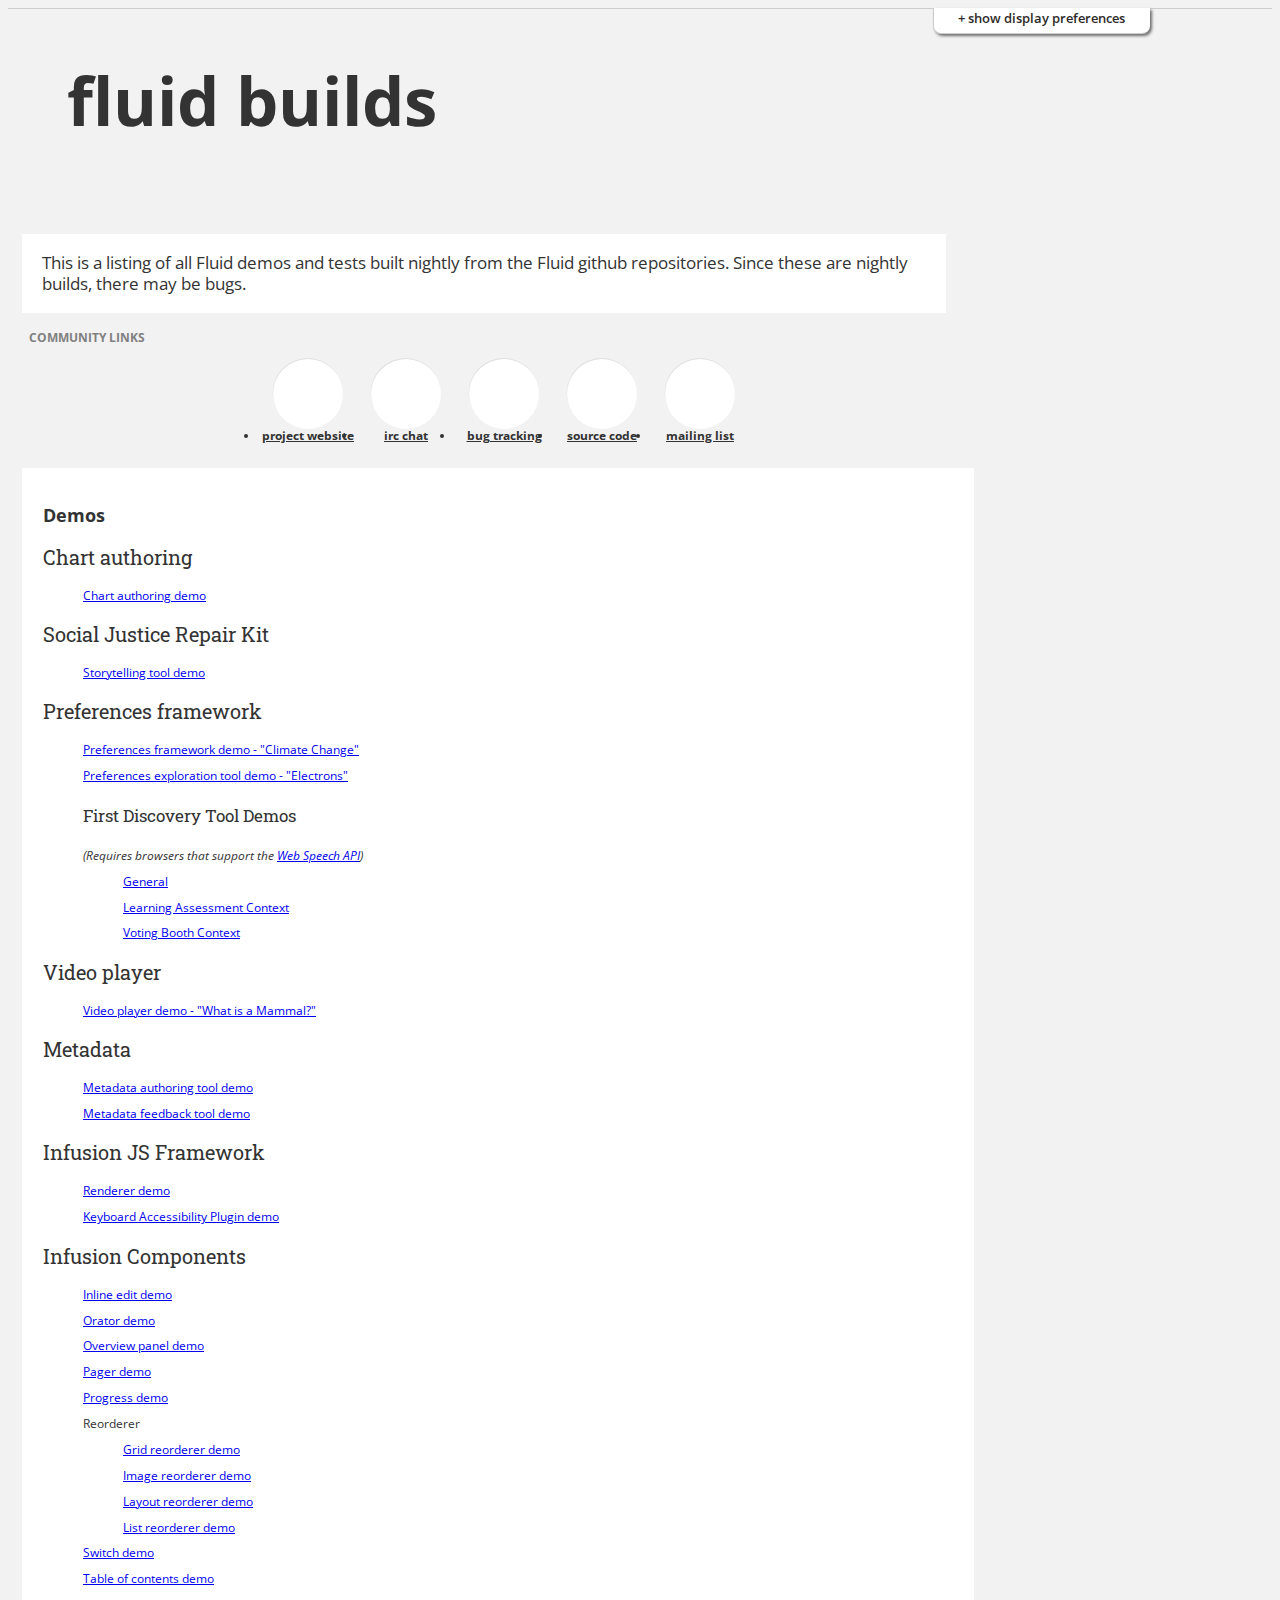
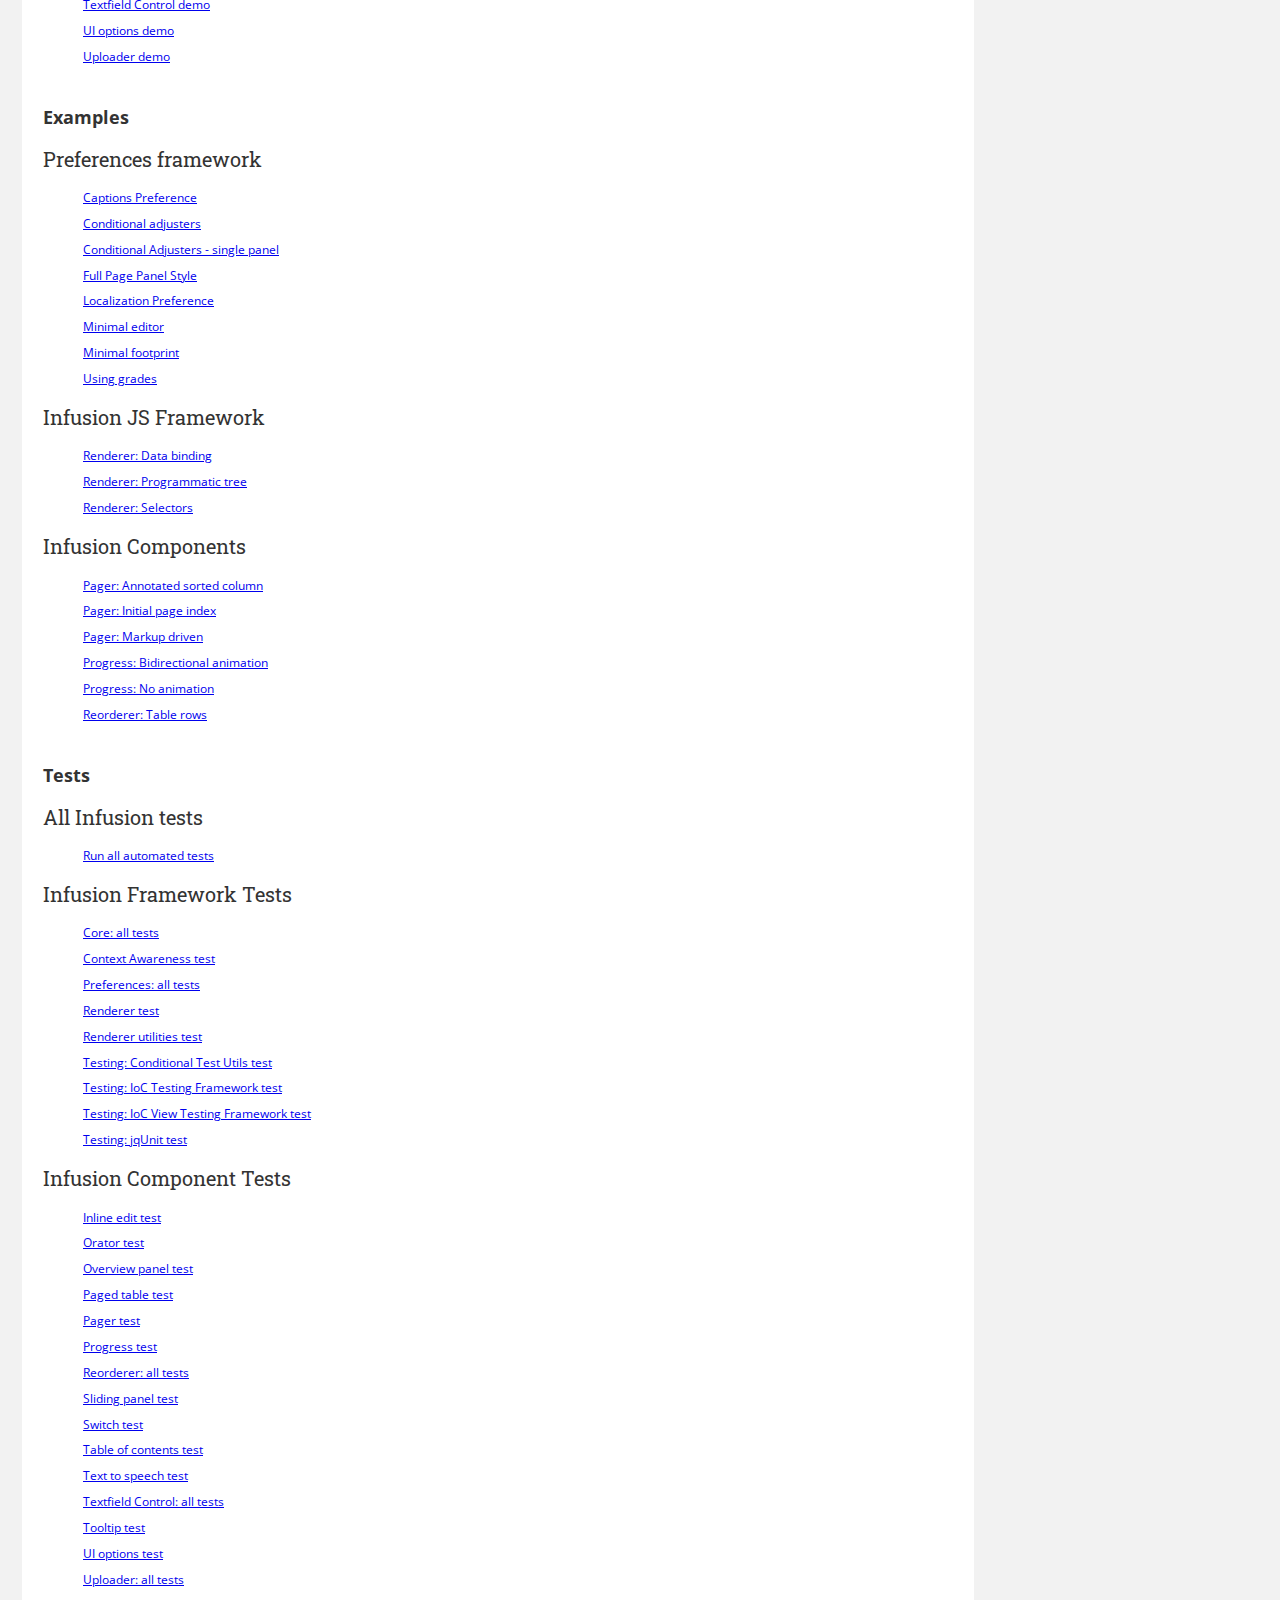
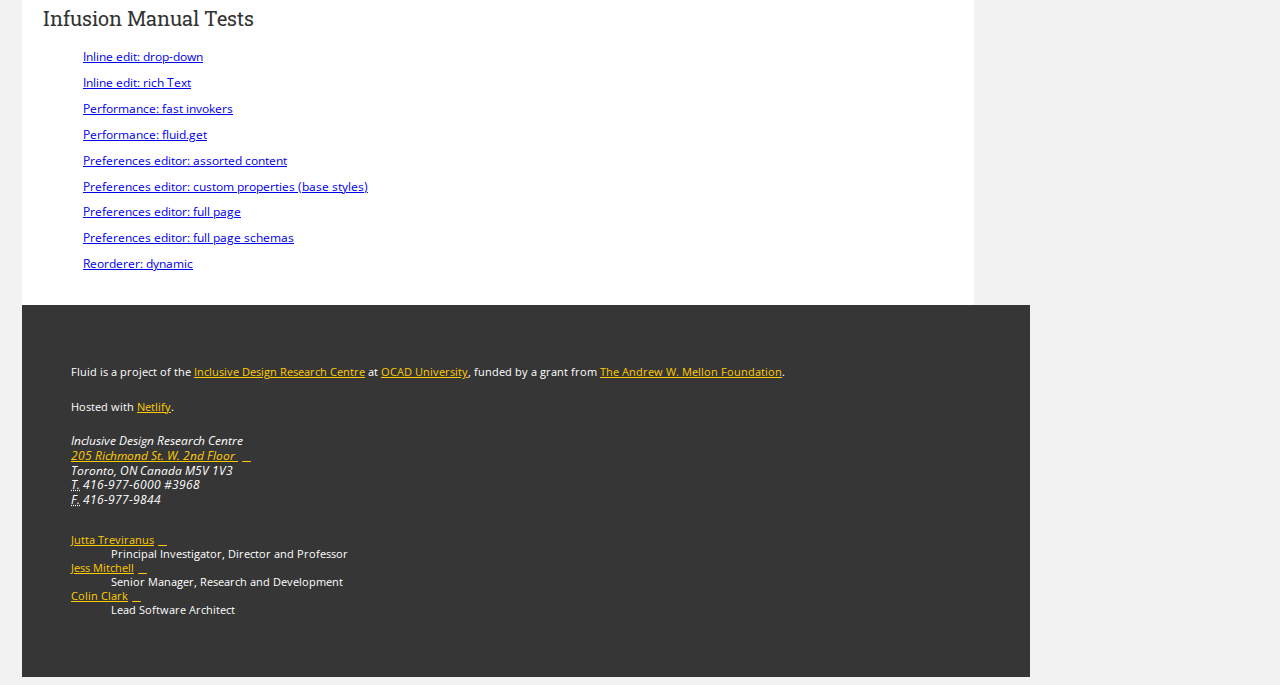
==== commit 24939273: "FLUID-6782: add link to custom properties manual test" ====
--- a/index.html
+++ b/index.html
@@ -15,19 +15,6 @@
         <!-- Scripts -->
         <link rel="icon" type="image/png" href="./images/favicon.png">
         <script type="text/javascript" src="lib/infusion/infusion-custom.js"></script>
-        <script type="text/javascript">
-          var _paq = window._paq || [];
-          /* tracker methods like "setCustomDimension" should be called before "trackPageView" */
-          _paq.push(['trackPageView']);
-          _paq.push(['enableLinkTracking']);
-          (function() {
-            var u="https://analytics.inclusivedesign.ca/";
-            _paq.push(['setTrackerUrl', u+'matomo.php']);
-            _paq.push(['setSiteId', '15']);
-            var d=document, g=d.createElement('script'), s=d.getElementsByTagName('script')[0];
-            g.type='text/javascript'; g.async=true; g.defer=true; g.src=u+'matomo.js'; s.parentNode.insertBefore(g,s);
-          })();
-        </script>
 
         <title>Builds | Fluid</title>
     </head>
@@ -244,6 +231,7 @@
                             <li><a href="https://build-infusion.fluidproject.org/tests/manual-tests/framework/core/performance-fastInvokers/">Performance: fast invokers</a></li>
                             <li><a href="https://build-infusion.fluidproject.org/tests/manual-tests/framework/core/performance-get/">Performance: fluid.get</a></li>
                             <li><a href="https://build-infusion.fluidproject.org/tests/manual-tests/framework/preferences/assortedContent/">Preferences editor: assorted content</a></li>
+                            <li><a href="https://build-infusion.fluidproject.org/tests/manual-tests/framework/preferences/baseStyles/">Preferences editor: custom properties (base styles)</a></li>
                             <li><a href="https://build-infusion.fluidproject.org/tests/manual-tests/framework/preferences/fullPage/">Preferences editor: full page</a></li>
                             <li><a href="https://build-infusion.fluidproject.org/tests/manual-tests/framework/preferences/fullPage-schema/">Preferences editor: full page schemas</a></li>
                             <li><a href="https://build-infusion.fluidproject.org/tests/manual-tests/components/reorderer/dynamic/">Reorderer: dynamic</a></li>
